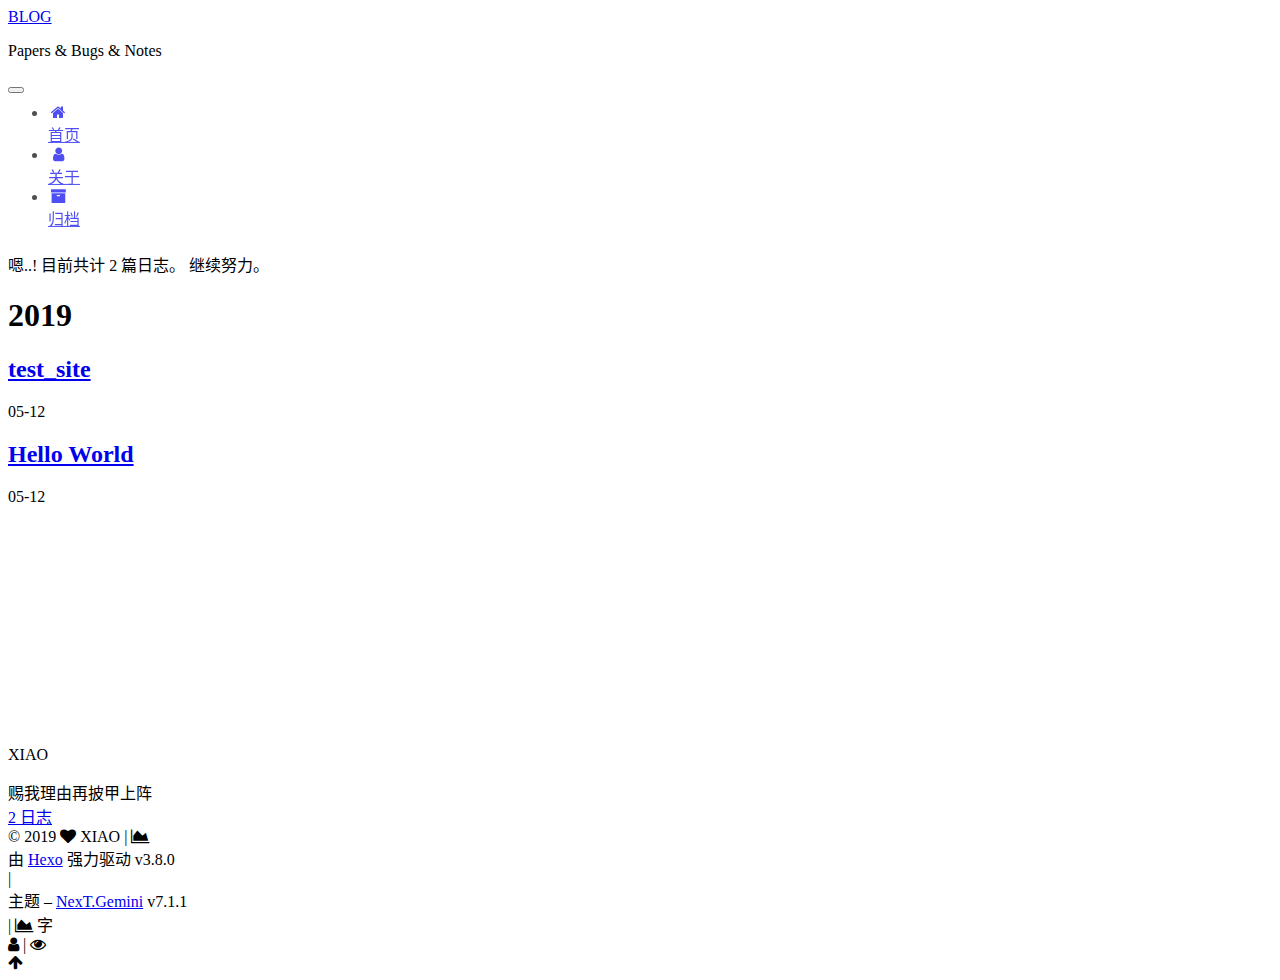
==== archives/index.html @ 064aee75 "Site updated: 2019-05-13 09:44:05" ====
<!DOCTYPE html>












  


<html class="theme-next gemini use-motion" lang="zh-CN">
<head><meta name="generator" content="Hexo 3.8.0">
  <meta charset="UTF-8">
<meta http-equiv="X-UA-Compatible" content="IE=edge">
<meta name="viewport" content="width=device-width, initial-scale=1, maximum-scale=2">
<meta name="theme-color" content="#222">
























<link rel="stylesheet" href="/lib/font-awesome/css/font-awesome.min.css?v=4.6.2">

<link rel="stylesheet" href="/css/main.css?v=7.1.1">


  <link rel="apple-touch-icon" sizes="180x180" href="/images/apple-touch-icon-next.png?v=7.1.1">


  <link rel="icon" type="image/png" sizes="32x32" href="/images/favicon-32x32-next.png?v=7.1.1">


  <link rel="icon" type="image/png" sizes="16x16" href="/images/favicon-16x16-next.png?v=7.1.1">


  <link rel="mask-icon" href="/images/logo.svg?v=7.1.1" color="#222">







<script id="hexo.configurations">
  var NexT = window.NexT || {};
  var CONFIG = {
    root: '/',
    scheme: 'Gemini',
    version: '7.1.1',
    sidebar: {"position":"left","display":"post","offset":12,"onmobile":false,"dimmer":false},
    back2top: true,
    back2top_sidebar: false,
    fancybox: false,
    fastclick: false,
    lazyload: false,
    tabs: true,
    motion: {"enable":true,"async":false,"transition":{"post_block":"fadeIn","post_header":"slideDownIn","post_body":"slideDownIn","coll_header":"slideLeftIn","sidebar":"slideUpIn"}},
    algolia: {
      applicationID: '',
      apiKey: '',
      indexName: '',
      hits: {"per_page":10},
      labels: {"input_placeholder":"Search for Posts","hits_empty":"We didn't find any results for the search: ${query}","hits_stats":"${hits} results found in ${time} ms"}
    }
  };
</script>


  




  <meta name="description" content="赐我理由再披甲上阵">
<meta property="og:type" content="website">
<meta property="og:title" content="BLOG">
<meta property="og:url" content="http://yoursite.com/archives/index.html">
<meta property="og:site_name" content="BLOG">
<meta property="og:description" content="赐我理由再披甲上阵">
<meta property="og:locale" content="zh-CN">
<meta name="twitter:card" content="summary">
<meta name="twitter:title" content="BLOG">
<meta name="twitter:description" content="赐我理由再披甲上阵">





  
  
  <link rel="canonical" href="http://yoursite.com/archives/">



<script id="page.configurations">
  CONFIG.page = {
    sidebar: "",
  };
</script>

  <title>归档 | BLOG</title>
  












  <noscript>
  <style>
  .use-motion .motion-element,
  .use-motion .brand,
  .use-motion .menu-item,
  .sidebar-inner,
  .use-motion .post-block,
  .use-motion .pagination,
  .use-motion .comments,
  .use-motion .post-header,
  .use-motion .post-body,
  .use-motion .collection-title { opacity: initial; }

  .use-motion .logo,
  .use-motion .site-title,
  .use-motion .site-subtitle {
    opacity: initial;
    top: initial;
  }

  .use-motion .logo-line-before i { left: initial; }
  .use-motion .logo-line-after i { right: initial; }
  </style>
</noscript>

</head>

<body itemscope itemtype="http://schema.org/WebPage" lang="zh-CN">

  
  
    
  

  <div class="container sidebar-position-left page-archive">
    <div class="headband"></div>

    <header id="header" class="header" itemscope itemtype="http://schema.org/WPHeader">
      <div class="header-inner"><div class="site-brand-wrapper">
  <div class="site-meta">
    

    <div class="custom-logo-site-title">
      <a href="/" class="brand" rel="start">
        <span class="logo-line-before"><i></i></span>
        <span class="site-title">BLOG</span>
        <span class="logo-line-after"><i></i></span>
      </a>
    </div>
    
      
        <p class="site-subtitle">Papers & Bugs & Notes</p>
      
    
    
  </div>

  <div class="site-nav-toggle">
    <button aria-label="切换导航栏">
      <span class="btn-bar"></span>
      <span class="btn-bar"></span>
      <span class="btn-bar"></span>
    </button>
  </div>
</div>



<nav class="site-nav">
  
    <ul id="menu" class="menu">
      
        
        
        
          
          <li class="menu-item menu-item-home">

    
    
    
      
    

    

    <a href="/" rel="section"><i class="menu-item-icon fa fa-fw fa-home"></i> <br>首页</a>

  </li>
        
        
        
          
          <li class="menu-item menu-item-about">

    
    
    
      
    

    

    <a href="/about/" rel="section"><i class="menu-item-icon fa fa-fw fa-user"></i> <br>关于</a>

  </li>
        
        
        
          
          <li class="menu-item menu-item-archives menu-item-active">

    
    
    
      
    

    

    <a href="/archives/" rel="section"><i class="menu-item-icon fa fa-fw fa-archive"></i> <br>归档</a>

  </li>

      
      
    </ul>
  

  

  
</nav>



  



</div>
    </header>

    


    <main id="main" class="main">
      <div class="main-inner">
        <div class="content-wrap">
          
            

    
    
      
      
    
      
      
    
      
      
    
    

  


          
          <div id="content" class="content">
            

  
  
  
  <div class="post-block archive">
    <div id="posts" class="posts-collapse">
      <span class="archive-move-on"></span>

      
      <span class="archive-page-counter">
        
        
        
          
        
        嗯..! 目前共计 2 篇日志。 继续努力。
      </span>
      

      

        
        
        

        
          
          <div class="collection-title">
            <h1 class="archive-year" id="archive-year-2019">2019</h1>
          </div>
        
        

        

  <article class="post post-type-normal" itemscope itemtype="http://schema.org/Article">
    <header class="post-header">

      <h2 class="post-title">
        
          <a class="post-title-link" href="/2019/05/12/test-site/" itemprop="url">
            
              <span itemprop="name">test_site</span>
            
          </a>
        
      </h2>

      <div class="post-meta">
        <time class="post-time" itemprop="dateCreated" datetime="2019-05-12T13:06:22+08:00" content="2019-05-12">
          05-12
        </time>
      </div>

    </header>
  </article>



      

        
        
        

        
        

        

  <article class="post post-type-normal" itemscope itemtype="http://schema.org/Article">
    <header class="post-header">

      <h2 class="post-title">
        
          <a class="post-title-link" href="/2019/05/12/hello-world/" itemprop="url">
            
              <span itemprop="name">Hello World</span>
            
          </a>
        
      </h2>

      <div class="post-meta">
        <time class="post-time" itemprop="dateCreated" datetime="2019-05-12T13:05:18+08:00" content="2019-05-12">
          05-12
        </time>
      </div>

    </header>
  </article>



      

    </div>
  </div>
  
  
  

  



          </div>
          

        </div>
        
          
  
  <div class="sidebar-toggle">
    <div class="sidebar-toggle-line-wrap">
      <span class="sidebar-toggle-line sidebar-toggle-line-first"></span>
      <span class="sidebar-toggle-line sidebar-toggle-line-middle"></span>
      <span class="sidebar-toggle-line sidebar-toggle-line-last"></span>
    </div>
  </div>

  <aside id="sidebar" class="sidebar">
    <div class="sidebar-inner">

      

      

      <div class="site-overview-wrap sidebar-panel sidebar-panel-active">
        <div class="site-overview">
          <div class="site-author motion-element" itemprop="author" itemscope itemtype="http://schema.org/Person">
            
              <p class="site-author-name" itemprop="name">XIAO</p>
              <div class="site-description motion-element" itemprop="description">赐我理由再披甲上阵</div>
          </div>

          
            <nav class="site-state motion-element">
              
                <div class="site-state-item site-state-posts">
                
                  <a href="/archives/">
                
                    <span class="site-state-item-count">2</span>
                    <span class="site-state-item-name">日志</span>
                  </a>
                </div>
              

              

              
            </nav>
          

          

          

          

          

          
          

          
            
          
          

        </div>
      </div>

      

      

    </div>
  </aside>
  


        
      </div>
    </main>

    <footer id="footer" class="footer">
      <div class="footer-inner">
        <div class="copyright">&copy; <span itemprop="copyrightYear">2019</span>
  <span class="with-love" id="animate">
    <i class="fa fa-heart"></i>
  </span>
  <span class="author" itemprop="copyrightHolder">XIAO</span>

  
    <span class="post-meta-divider">|</span>
    <span class="post-meta-item-icon">
      <i class="fa fa-area-chart"></i>
    </span>
    
    <span title="站点总字数"></span>
  

  
</div>


  <div class="powered-by">由 <a href="https://hexo.io" class="theme-link" rel="noopener" target="_blank">Hexo</a> 强力驱动 v3.8.0</div>



  <span class="post-meta-divider">|</span>



  <div class="theme-info">主题 – <a href="https://theme-next.org" class="theme-link" rel="noopener" target="_blank">NexT.Gemini</a> v7.1.1</div>




<script async src="https://busuanzi.ibruce.info/busuanzi/2.3/busuanzi.pure.mini.js"></script>
  
    <span class="post-meta-divider">|</span>
    <span class="post-meta-item-icon">
      <i class="fa fa-area-chart"></i>
    </span>
    
	<span title="post.totalcount">
     字 </span>
    <!--<span title="站点总字数"></span>-->
  


        
<div class="busuanzi-count">
  <script async src="https://busuanzi.ibruce.info/busuanzi/2.3/busuanzi.pure.mini.js"></script>

  
    <span class="post-meta-item-icon">
      <i class="fa fa-user"></i>
    </span>
    <span class="site-uv" title="总访客量">
      <span class="busuanzi-value" id="busuanzi_value_site_uv"></span>
    </span>
  

  
    <span class="post-meta-divider">|</span>
  

  
    <span class="post-meta-item-icon">
      <i class="fa fa-eye"></i>
    </span>
    <span class="site-pv" title="总访问量">
      <span class="busuanzi-value" id="busuanzi_value_site_pv"></span>
    </span>
  
</div>









        
      </div>
    </footer>

    
      <div class="back-to-top">
        <i class="fa fa-arrow-up"></i>
        
      </div>
    

    

    

    
  </div>

  

<script>
  if (Object.prototype.toString.call(window.Promise) !== '[object Function]') {
    window.Promise = null;
  }
</script>


























  
  <script src="/lib/jquery/index.js?v=2.1.3"></script>

  
  <script src="/lib/velocity/velocity.min.js?v=1.2.1"></script>

  
  <script src="/lib/velocity/velocity.ui.min.js?v=1.2.1"></script>


  


  <script src="/js/utils.js?v=7.1.1"></script>

  <script src="/js/motion.js?v=7.1.1"></script>



  
  


  <script src="/js/affix.js?v=7.1.1"></script>

  <script src="/js/schemes/pisces.js?v=7.1.1"></script>




  

  


  <script src="/js/next-boot.js?v=7.1.1"></script>


  

  

  

  



  




  

  

  

  

  

  

  

  

  

  

  

  

  

  

</body>
</html>
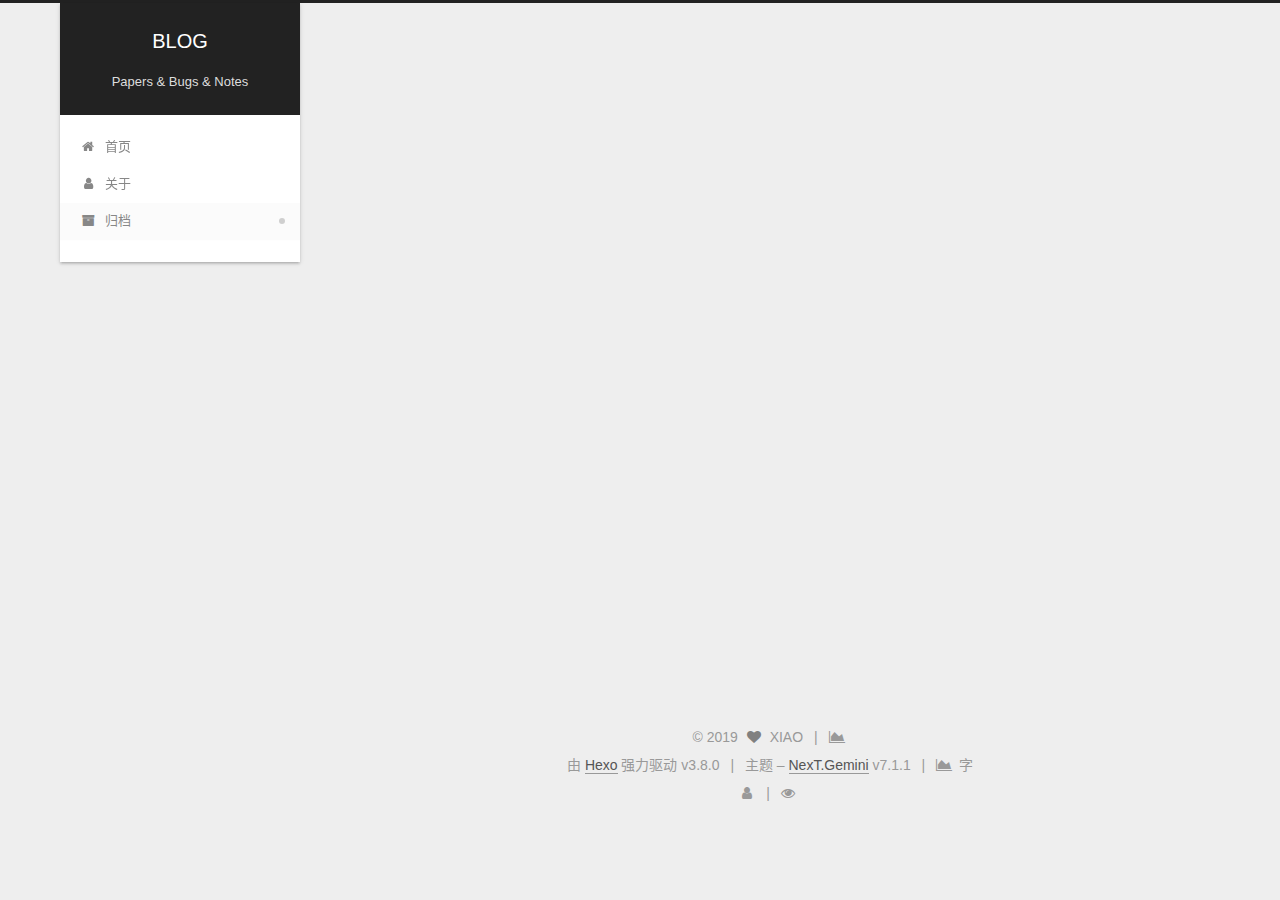
==== commit e18be953: "Site updated: 2019-05-13 09:45:26" ====
--- a/archives/index.html
+++ b/archives/index.html
@@ -350,7 +350,7 @@
         
           <a class="post-title-link" href="/2019/05/12/test-site/" itemprop="url">
             
-              <span itemprop="name">test_site</span>
+              <span itemprop="name">test\_site</span>
             
           </a>
         
--- a/css/main.css
+++ b/css/main.css
@@ -0,0 +1,2959 @@
+/* normalize.css v8.0.1 | MIT License | github.com/necolas/normalize.css */
+html {
+  line-height: 1.15; /* 1 */
+  -webkit-text-size-adjust: 100%; /* 2 */
+}
+body {
+  margin: 0;
+}
+main {
+  display: block;
+}
+h1 {
+  font-size: 2em;
+  margin: 0.67em 0;
+}
+hr {
+  box-sizing: content-box; /* 1 */
+  height: 0; /* 1 */
+  overflow: visible; /* 2 */
+}
+pre {
+  font-family: monospace, monospace; /* 1 */
+  font-size: 1em; /* 2 */
+}
+a {
+  background-color: transparent;
+}
+abbr[title] {
+  border-bottom: none; /* 1 */
+  text-decoration: underline; /* 2 */
+  text-decoration: underline dotted; /* 2 */
+}
+b,
+strong {
+  font-weight: bolder;
+}
+code,
+kbd,
+samp {
+  font-family: monospace, monospace; /* 1 */
+  font-size: 1em; /* 2 */
+}
+small {
+  font-size: 80%;
+}
+sub,
+sup {
+  font-size: 75%;
+  line-height: 0;
+  position: relative;
+  vertical-align: baseline;
+}
+sub {
+  bottom: -0.25em;
+}
+sup {
+  top: -0.5em;
+}
+img {
+  border-style: none;
+}
+button,
+input,
+optgroup,
+select,
+textarea {
+  font-family: inherit; /* 1 */
+  font-size: 100%; /* 1 */
+  line-height: 1.15; /* 1 */
+  margin: 0; /* 2 */
+}
+button,
+input {
+/* 1 */
+  overflow: visible;
+}
+button,
+select {
+/* 1 */
+  text-transform: none;
+}
+button,
+[type="button"],
+[type="reset"],
+[type="submit"] {
+  -webkit-appearance: button;
+}
+button::-moz-focus-inner,
+[type="button"]::-moz-focus-inner,
+[type="reset"]::-moz-focus-inner,
+[type="submit"]::-moz-focus-inner {
+  border-style: none;
+  padding: 0;
+}
+button:-moz-focusring,
+[type="button"]:-moz-focusring,
+[type="reset"]:-moz-focusring,
+[type="submit"]:-moz-focusring {
+  outline: 1px dotted ButtonText;
+}
+fieldset {
+  padding: 0.35em 0.75em 0.625em;
+}
+legend {
+  box-sizing: border-box; /* 1 */
+  color: inherit; /* 2 */
+  display: table; /* 1 */
+  max-width: 100%; /* 1 */
+  padding: 0; /* 3 */
+  white-space: normal; /* 1 */
+}
+progress {
+  vertical-align: baseline;
+}
+textarea {
+  overflow: auto;
+}
+[type="checkbox"],
+[type="radio"] {
+  box-sizing: border-box; /* 1 */
+  padding: 0; /* 2 */
+}
+[type="number"]::-webkit-inner-spin-button,
+[type="number"]::-webkit-outer-spin-button {
+  height: auto;
+}
+[type="search"] {
+  -webkit-appearance: textfield; /* 1 */
+  outline-offset: -2px; /* 2 */
+}
+[type="search"]::-webkit-search-decoration {
+  -webkit-appearance: none;
+}
+::-webkit-file-upload-button {
+  -webkit-appearance: button; /* 1 */
+  font: inherit; /* 2 */
+}
+details {
+  display: block;
+}
+summary {
+  display: list-item;
+}
+template {
+  display: none;
+}
+[hidden] {
+  display: none;
+}
+::selection {
+  background: #262a30;
+  color: #fff;
+}
+body {
+  position: relative;
+  font-family: 'Lato', "PingFang SC", "Microsoft YaHei", sans-serif;
+  font-size: 14px;
+  line-height: 2;
+  color: #555;
+  background: #eee;
+}
+@media (max-width: 991px) {
+  body {
+    padding-right: 0 !important;
+  }
+}
+@media (min-width: 1200px) {
+  body {
+    font-size: 16px;
+  }
+}
+h1,
+h2,
+h3,
+h4,
+h5,
+h6 {
+  margin: 20px 0 15px;
+  padding: 0;
+  font-weight: bold;
+  line-height: 1.5;
+  font-family: 'Lato', "PingFang SC", "Microsoft YaHei", sans-serif;
+}
+h1 {
+  font-size: 22px;
+}
+h1 code {
+  font-size: 1em;
+}
+@media (max-width: 767px) {
+  h1 {
+    font-size: 18px;
+  }
+  h1 code {
+    font-size: 1em;
+  }
+}
+h2 {
+  font-size: 20px;
+}
+h2 code {
+  font-size: 1em;
+}
+@media (max-width: 767px) {
+  h2 {
+    font-size: 16px;
+  }
+  h2 code {
+    font-size: 1em;
+  }
+}
+h3 {
+  font-size: 18px;
+}
+h3 code {
+  font-size: 1em;
+}
+@media (max-width: 767px) {
+  h3 {
+    font-size: 14px;
+  }
+  h3 code {
+    font-size: 1em;
+  }
+}
+h4 {
+  font-size: 16px;
+}
+h4 code {
+  font-size: 1em;
+}
+@media (max-width: 767px) {
+  h4 {
+    font-size: 12px;
+  }
+  h4 code {
+    font-size: 1em;
+  }
+}
+h5 {
+  font-size: 14px;
+}
+h5 code {
+  font-size: 1em;
+}
+@media (max-width: 767px) {
+  h5 {
+    font-size: 10px;
+  }
+  h5 code {
+    font-size: 1em;
+  }
+}
+h6 {
+  font-size: 12px;
+}
+h6 code {
+  font-size: 1em;
+}
+@media (max-width: 767px) {
+  h6 {
+    font-size: 8px;
+  }
+  h6 code {
+    font-size: 1em;
+  }
+}
+p {
+  margin: 0 0 20px 0;
+}
+a,
+span.exturl {
+  overflow-wrap: break-word;
+  word-wrap: break-word;
+  background-color: transparent;
+  color: #555;
+  text-decoration: none;
+  outline: none;
+  border-bottom: 1px solid #999;
+  cursor: pointer;
+}
+a:hover,
+span.exturl:hover {
+  color: #222;
+  border-bottom-color: #222;
+}
+video {
+  max-width: 100%;
+  display: block;
+  margin-left: auto;
+  margin-right: auto;
+}
+img {
+  display: block;
+  margin: auto;
+  max-width: 100%;
+  height: auto;
+}
+hr {
+  margin: 40px 0;
+  height: 3px;
+  border: none;
+  background-color: #ddd;
+  background-image: repeating-linear-gradient(-45deg, #fff, #fff 4px, transparent 4px, transparent 8px);
+}
+blockquote {
+  margin: 0;
+  padding: 0 15px;
+  color: #666;
+  border-left: 4px solid #ddd;
+}
+blockquote cite::before {
+  content: "-";
+  padding: 0 5px;
+}
+dt {
+  font-weight: 700;
+}
+dd {
+  margin: 0;
+  padding: 0;
+}
+kbd {
+  border: 1px solid #ccc;
+  border-radius: 0.2em;
+  box-shadow: 0.1em 0.1em 0.2em rgba(0,0,0,0.1);
+  background-color: #f9f9f9;
+  font-family: inherit;
+  background-image: linear-gradient(top, #eee, #fff, #eee);
+  padding: 0.1em 0.3em;
+  white-space: nowrap;
+}
+.text-left {
+  text-align: left;
+}
+.text-center {
+  text-align: center;
+}
+.text-right {
+  text-align: right;
+}
+.text-justify {
+  text-align: justify;
+}
+.text-nowrap {
+  white-space: nowrap;
+}
+.text-lowercase {
+  text-transform: lowercase;
+}
+.text-uppercase {
+  text-transform: uppercase;
+}
+.text-capitalize {
+  text-transform: capitalize;
+}
+.center-block {
+  display: block;
+  margin-left: auto;
+  margin-right: auto;
+}
+.clearfix:before,
+.clearfix:after {
+  content: " ";
+  display: table;
+}
+.clearfix:after {
+  clear: both;
+}
+.pullquote {
+  width: 45%;
+}
+.pullquote.left {
+  float: left;
+  margin-left: 5px;
+  margin-right: 10px;
+}
+.pullquote.right {
+  float: right;
+  margin-left: 10px;
+  margin-right: 5px;
+}
+.affix {
+  position: fixed;
+}
+.translation {
+  margin-top: -20px;
+  font-size: 14px;
+  color: #999;
+}
+.scrollbar-measure {
+  width: 100px;
+  height: 100px;
+  overflow: scroll;
+  position: absolute;
+  top: -9999px;
+}
+.use-motion .motion-element {
+  opacity: 0;
+}
+.table-container {
+  margin: 20px 0;
+  overflow: auto;
+  -webkit-overflow-scrolling: touch;
+}
+.highlight .table-container {
+  margin: 0px;
+}
+table {
+  width: 100%;
+  border-collapse: collapse;
+  border-spacing: 0;
+  font-size: 14px;
+}
+table > tbody > tr:nth-of-type(odd) {
+  background-color: #f9f9f9;
+}
+table > tbody > tr:hover {
+  background-color: #f5f5f5;
+}
+caption,
+th,
+td {
+  padding: 8px;
+  text-align: left;
+  vertical-align: middle;
+  font-weight: normal;
+}
+th,
+td {
+  border: 1px solid #ddd;
+  border-bottom: 3px solid #ddd;
+}
+th {
+  padding-bottom: 10px;
+  font-weight: 700;
+}
+td {
+  border-bottom-width: 1px;
+}
+html,
+body {
+  height: 100%;
+}
+.container {
+  position: relative;
+}
+.header-inner {
+  margin: 0 auto;
+  padding: 100px 0 70px;
+  width: calc(100% - 20px);
+}
+@media (min-width: 1200px) {
+  .container .header-inner {
+    width: 1160px;
+  }
+}
+@media (min-width: 1600px) {
+  .container .header-inner {
+    width: 73%;
+  }
+}
+.main-inner {
+  margin: 0 auto;
+  width: calc(100% - 20px);
+}
+@media (min-width: 1200px) {
+  .container .main-inner {
+    width: 1160px;
+  }
+}
+@media (min-width: 1600px) {
+  .container .main-inner {
+    width: 73%;
+  }
+}
+.footer {
+  padding: 20px 0;
+}
+.footer-inner {
+  box-sizing: border-box;
+  margin: 0px auto;
+  width: calc(100% - 20px);
+}
+@media (min-width: 1200px) {
+  .container .footer-inner {
+    width: 1160px;
+  }
+}
+@media (min-width: 1600px) {
+  .container .footer-inner {
+    width: 73%;
+  }
+}
+pre,
+.highlight {
+  overflow: auto;
+  margin: 20px 0;
+  padding: 0;
+  font-size: 14px;
+  color: #4d4d4c;
+  background: #f7f7f7;
+  line-height: 1.6;
+}
+pre,
+code {
+  font-family: consolas, Menlo, "PingFang SC", "Microsoft YaHei", monospace;
+}
+code {
+  overflow-wrap: break-word;
+  word-wrap: break-word;
+  padding: 2px 4px;
+  color: #555;
+  background: #eee;
+  border-radius: 3px;
+  font-size: 14px;
+}
+pre {
+  padding: 10px;
+}
+pre code {
+  padding: 0;
+  color: #4d4d4c;
+  background: none;
+  text-shadow: none;
+}
+.highlight {
+  border-radius: 1px;
+}
+.highlight pre {
+  border: none;
+  margin: 0;
+  padding: 10px 0;
+}
+.highlight table {
+  margin: 0;
+  width: auto;
+  border: none;
+}
+.highlight td {
+  border: none;
+  padding: 0;
+}
+.highlight figcaption {
+  font-size: 1em;
+  color: #4d4d4c;
+  line-height: 1em;
+  margin-bottom: 1em;
+  margin: 0em;
+  padding: 0.5em;
+  background: #eee;
+  border-bottom: 1px solid #e9e9e9;
+}
+.highlight figcaption:before,
+.highlight figcaption:after {
+  content: " ";
+  display: table;
+}
+.highlight figcaption:after {
+  clear: both;
+}
+.highlight figcaption a {
+  float: right;
+  color: #4d4d4c;
+}
+.highlight figcaption a:hover {
+  border-bottom-color: #4d4d4c;
+}
+.highlight .gutter pre {
+  padding-left: 10px;
+  padding-right: 10px;
+  color: #869194;
+  text-align: right;
+  background-color: #eff2f3;
+}
+.highlight .code pre {
+  width: 100%;
+  padding-left: 10px;
+  padding-right: 10px;
+  background-color: #f7f7f7;
+}
+.highlight .line {
+  height: 20px;
+}
+.gutter {
+  -webkit-user-select: none;
+  -moz-user-select: none;
+  -ms-user-select: none;
+  user-select: none;
+}
+.gist table {
+  width: auto;
+}
+.gist table td {
+  border: none;
+}
+pre .deletion {
+  background: #fdd;
+}
+pre .addition {
+  background: #dfd;
+}
+pre .meta {
+  color: #8959a8;
+}
+pre .comment {
+  color: #8e908c;
+}
+pre .variable,
+pre .attribute,
+pre .tag,
+pre .name,
+pre .regexp,
+pre .ruby .constant,
+pre .xml .tag .title,
+pre .xml .pi,
+pre .xml .doctype,
+pre .html .doctype,
+pre .css .id,
+pre .css .class,
+pre .css .pseudo {
+  color: #c82829;
+}
+pre .number,
+pre .preprocessor,
+pre .built_in,
+pre .builtin-name,
+pre .literal,
+pre .params,
+pre .constant,
+pre .command {
+  color: #f5871f;
+}
+pre .ruby .class .title,
+pre .css .rules .attribute,
+pre .string,
+pre .symbol,
+pre .value,
+pre .inheritance,
+pre .header,
+pre .ruby .symbol,
+pre .xml .cdata,
+pre .special,
+pre .formula {
+  color: #718c00;
+}
+pre .title,
+pre .css .hexcolor {
+  color: #3e999f;
+}
+pre .function,
+pre .python .decorator,
+pre .python .title,
+pre .ruby .function .title,
+pre .ruby .title .keyword,
+pre .perl .sub,
+pre .javascript .title,
+pre .coffeescript .title {
+  color: #4271ae;
+}
+pre .keyword,
+pre .javascript .function {
+  color: #8959a8;
+}
+.posts-expand .post-body img.full-image {
+  border: none;
+}
+.blockquote-center,
+.page-home .post-type-quote blockquote,
+.page-post-detail .post-type-quote blockquote {
+  position: relative;
+  margin: 40px 0;
+  padding: 0;
+  border-left: none;
+  text-align: center;
+}
+.blockquote-center::before,
+.page-home .post-type-quote blockquote::before,
+.page-post-detail .post-type-quote blockquote::before,
+.blockquote-center::after,
+.page-home .post-type-quote blockquote::after,
+.page-post-detail .post-type-quote blockquote::after {
+  position: absolute;
+  content: ' ';
+  display: block;
+  width: 100%;
+  height: 24px;
+  opacity: 0.2;
+  background-repeat: no-repeat;
+  background-position: 0 -6px;
+  background-size: 22px 22px;
+}
+.blockquote-center::before,
+.page-home .post-type-quote blockquote::before,
+.page-post-detail .post-type-quote blockquote::before {
+  top: -20px;
+  background-image: url("../images/quote-l.svg");
+  border-top: 1px solid #ccc;
+}
+.blockquote-center::after,
+.page-home .post-type-quote blockquote::after,
+.page-post-detail .post-type-quote blockquote::after {
+  bottom: -20px;
+  background-image: url("../images/quote-r.svg");
+  border-bottom: 1px solid #ccc;
+  background-position: 100% 8px;
+}
+.blockquote-center p,
+.page-home .post-type-quote blockquote p,
+.page-post-detail .post-type-quote blockquote p,
+.blockquote-center div,
+.page-home .post-type-quote blockquote div,
+.page-post-detail .post-type-quote blockquote div {
+  text-align: center;
+}
+.post .post-body .group-picture img {
+  box-sizing: border-box;
+  padding: 0 3px;
+  border: none;
+}
+.post .group-picture-row {
+  overflow: hidden;
+  margin-top: 6px;
+}
+.post .group-picture-row:first-child {
+  margin-top: 0;
+}
+.post .group-picture-column {
+  float: left;
+}
+.page-post-detail .post-body .group-picture-column {
+  float: none;
+  margin-top: 10px;
+  width: auto !important;
+}
+.page-post-detail .post-body .group-picture-column img {
+  margin: 0 auto;
+}
+.page-archive .group-picture-container {
+  overflow: hidden;
+}
+.page-archive .group-picture-row {
+  float: left;
+}
+.page-archive .group-picture-row:first-child {
+  margin-top: 6px;
+}
+.page-archive .group-picture-column {
+  max-width: 150px;
+  max-height: 150px;
+}
+.post-body .label {
+  display: inline;
+  padding: 0 2px;
+}
+.post-body .label.default {
+  background-color: #f0f0f0;
+}
+.post-body .label.primary {
+  background-color: #efe6f7;
+}
+.post-body .label.info {
+  background-color: #e5f2f8;
+}
+.post-body .label.success {
+  background-color: #e7f4e9;
+}
+.post-body .label.warning {
+  background-color: #fcf6e1;
+}
+.post-body .label.danger {
+  background-color: #fae8eb;
+}
+.post-body .note {
+  position: relative;
+  padding: 15px;
+  margin-bottom: 20px;
+  border: 1px solid #eee;
+  border-left-width: 5px;
+  border-radius: 3px;
+}
+.post-body .note h2,
+.post-body .note h3,
+.post-body .note h4,
+.post-body .note h5,
+.post-body .note h6 {
+  margin-top: 0;
+  margin-bottom: 0;
+  border-bottom: initial;
+  padding-top: 0 !important;
+}
+.post-body .note p:first-child,
+.post-body .note ul:first-child,
+.post-body .note ol:first-child,
+.post-body .note table:first-child,
+.post-body .note pre:first-child,
+.post-body .note blockquote:first-child {
+  margin-top: 0;
+}
+.post-body .note p:last-child,
+.post-body .note ul:last-child,
+.post-body .note ol:last-child,
+.post-body .note table:last-child,
+.post-body .note pre:last-child,
+.post-body .note blockquote:last-child {
+  margin-bottom: 0;
+}
+.post-body .note.default {
+  border-left-color: #777;
+}
+.post-body .note.default h2,
+.post-body .note.default h3,
+.post-body .note.default h4,
+.post-body .note.default h5,
+.post-body .note.default h6 {
+  color: #777;
+}
+.post-body .note.primary {
+  border-left-color: #6f42c1;
+}
+.post-body .note.primary h2,
+.post-body .note.primary h3,
+.post-body .note.primary h4,
+.post-body .note.primary h5,
+.post-body .note.primary h6 {
+  color: #6f42c1;
+}
+.post-body .note.info {
+  border-left-color: #428bca;
+}
+.post-body .note.info h2,
+.post-body .note.info h3,
+.post-body .note.info h4,
+.post-body .note.info h5,
+.post-body .note.info h6 {
+  color: #428bca;
+}
+.post-body .note.success {
+  border-left-color: #5cb85c;
+}
+.post-body .note.success h2,
+.post-body .note.success h3,
+.post-body .note.success h4,
+.post-body .note.success h5,
+.post-body .note.success h6 {
+  color: #5cb85c;
+}
+.post-body .note.warning {
+  border-left-color: #f0ad4e;
+}
+.post-body .note.warning h2,
+.post-body .note.warning h3,
+.post-body .note.warning h4,
+.post-body .note.warning h5,
+.post-body .note.warning h6 {
+  color: #f0ad4e;
+}
+.post-body .note.danger {
+  border-left-color: #d9534f;
+}
+.post-body .note.danger h2,
+.post-body .note.danger h3,
+.post-body .note.danger h4,
+.post-body .note.danger h5,
+.post-body .note.danger h6 {
+  color: #d9534f;
+}
+.post-body .tabs {
+  position: relative;
+  display: block;
+  margin-bottom: 20px;
+  padding-top: 10px;
+}
+.post-body .tabs ul.nav-tabs {
+  margin: 0;
+  padding: 0;
+  display: flex;
+  margin-bottom: -1px;
+}
+@media (max-width: 413px) {
+  .post-body .tabs ul.nav-tabs {
+    display: block;
+    margin-bottom: 5px;
+  }
+}
+.post-body .tabs ul.nav-tabs li.tab {
+  list-style-type: none !important;
+  margin: 0 0.25em 0 0;
+  border-top: 3px solid transparent;
+  border-left: 1px solid transparent;
+  border-right: 1px solid transparent;
+}
+@media (max-width: 413px) {
+  .post-body .tabs ul.nav-tabs li.tab {
+    margin: initial;
+    border-top: 1px solid transparent;
+    border-left: 3px solid transparent;
+    border-right: 1px solid transparent;
+    border-bottom: 1px solid transparent;
+  }
+}
+.post-body .tabs ul.nav-tabs li.tab a {
+  outline: 0;
+  border-bottom: initial;
+  display: block;
+  line-height: 1.8em;
+  padding: 0.25em 0.75em;
+  transition-duration: 0.2s;
+  transition-timing-function: ease-out;
+  transition-delay: 0s;
+}
+.post-body .tabs ul.nav-tabs li.tab a i {
+  width: 1.285714285714286em;
+}
+.post-body .tabs ul.nav-tabs li.tab.active {
+  border-top: 3px solid #fc6423;
+  border-left: 1px solid #ddd;
+  border-right: 1px solid #ddd;
+  background-color: #fff;
+}
+@media (max-width: 413px) {
+  .post-body .tabs ul.nav-tabs li.tab.active {
+    border-top: 1px solid #ddd;
+    border-left: 3px solid #fc6423;
+    border-right: 1px solid #ddd;
+    border-bottom: 1px solid #ddd;
+  }
+}
+.post-body .tabs ul.nav-tabs li.tab.active a {
+  cursor: default;
+  color: #555;
+}
+.post-body .tabs .tab-content {
+  background-color: #fff;
+}
+.post-body .tabs .tab-content .tab-pane {
+  border: 1px solid #ddd;
+  padding: 20px 20px 0 20px;
+}
+.post-body .tabs .tab-content .tab-pane:not(.active) {
+  display: none;
+}
+.post-body .tabs .tab-content .tab-pane.active {
+  display: block;
+}
+.btn {
+  display: inline-block;
+  padding: 0 20px;
+  font-size: 14px;
+  color: #555;
+  background: #fff;
+  border: 2px solid #555;
+  text-decoration: none;
+  border-radius: 2px;
+  transition-property: background-color;
+  transition-duration: 0.2s;
+  transition-timing-function: ease-in-out;
+  transition-delay: 0s;
+  line-height: 2;
+}
+.btn:hover {
+  border-color: #222;
+  color: #fff;
+  background: #222;
+}
+.btn +.btn {
+  margin: 0 0 8px 8px;
+}
+.btn .fa-fw {
+  width: 1.285714285714286em;
+  text-align: left;
+}
+.btn-bar {
+  display: block;
+  width: 22px;
+  height: 2px;
+  background: #555;
+  border-radius: 1px;
+}
+.btn-bar+.btn-bar {
+  margin-top: 4px;
+}
+.pagination {
+  margin: 120px 0 40px;
+  text-align: center;
+  border-top: 1px solid #eee;
+}
+.page-number-basic,
+.pagination .prev,
+.pagination .next,
+.pagination .page-number,
+.pagination .space {
+  display: inline-block;
+  position: relative;
+  top: -1px;
+  margin: 0 10px;
+  padding: 0 11px;
+}
+@media (max-width: 767px) {
+  .page-number-basic,
+  .pagination .prev,
+  .pagination .next,
+  .pagination .page-number,
+  .pagination .space {
+    margin: 0 5px;
+  }
+}
+.pagination .prev,
+.pagination .next,
+.pagination .page-number {
+  border-bottom: 0;
+  border-top: 1px solid #eee;
+  transition-property: border-color;
+  transition-duration: 0.2s;
+  transition-timing-function: ease-in-out;
+  transition-delay: 0s;
+}
+.pagination .prev:hover,
+.pagination .next:hover,
+.pagination .page-number:hover {
+  border-top-color: #222;
+}
+.pagination .space {
+  padding: 0;
+  margin: 0;
+}
+.pagination .prev {
+  margin-left: 0;
+}
+.pagination .next {
+  margin-right: 0;
+}
+.pagination .page-number.current {
+  color: #fff;
+  background: #ccc;
+  border-top-color: #ccc;
+}
+@media (max-width: 767px) {
+  .pagination {
+    border-top: none;
+  }
+  .pagination .prev,
+  .pagination .next,
+  .pagination .page-number {
+    margin-bottom: 10px;
+    border-top: 0;
+    border-bottom: 1px solid #eee;
+    padding: 0 10px;
+  }
+  .pagination .prev:hover,
+  .pagination .next:hover,
+  .pagination .page-number:hover {
+    border-bottom-color: #222;
+  }
+}
+.comments {
+  margin: 60px 20px 0;
+}
+.back-to-top {
+  box-sizing: border-box;
+  position: fixed;
+  bottom: -100px;
+  right: 30px;
+  z-index: 1050;
+  padding: 0 6px;
+  width: 24px;
+  background: #222;
+  font-size: 12px;
+  opacity: 0.6;
+  color: #fff;
+  cursor: pointer;
+  text-align: center;
+  transition-property: bottom;
+  transition-duration: 0.2s;
+  transition-timing-function: ease-in-out;
+  transition-delay: 0s;
+}
+.back-to-top.back-to-top-on {
+  bottom: 30px;
+}
+@media (max-width: 991px) {
+  .back-to-top {
+    opacity: 0.8;
+    right: 20px;
+  }
+}
+.header {
+  background: transparent;
+}
+.header-inner {
+  position: relative;
+}
+.headband {
+  height: 3px;
+  background: #222;
+}
+.site-meta {
+  margin: 0;
+  text-align: center;
+}
+@media (max-width: 767px) {
+  .site-meta {
+    text-align: center;
+  }
+}
+.brand {
+  position: relative;
+  display: inline-block;
+  padding: 0 40px;
+  color: #fff;
+  background: #222;
+  border-bottom: none;
+}
+.brand:hover {
+  color: #fff;
+}
+.logo {
+  display: inline-block;
+  margin-right: 5px;
+  line-height: 36px;
+  vertical-align: top;
+}
+.site-title {
+  display: inline-block;
+  vertical-align: top;
+  line-height: 36px;
+  font-size: 20px;
+  font-weight: normal;
+  font-family: 'Lato', "PingFang SC", "Microsoft YaHei", sans-serif;
+}
+.site-subtitle {
+  margin-top: 10px;
+  font-size: 13px;
+  color: #ddd;
+}
+.use-motion .brand {
+  opacity: 0;
+}
+.use-motion .logo,
+.use-motion .site-title,
+.use-motion .site-subtitle,
+.use-motion .custom-logo-image {
+  opacity: 0;
+  position: relative;
+  top: -10px;
+}
+.site-nav-toggle {
+  display: none;
+  position: absolute;
+  top: 10px;
+  left: 10px;
+}
+@media (max-width: 767px) {
+  .site-nav-toggle {
+    display: block;
+  }
+}
+.site-nav-toggle button {
+  margin-top: 2px;
+  padding: 9px 10px;
+  background: transparent;
+  border: none;
+}
+@media (max-width: 767px) {
+  .site-nav {
+    display: none;
+    margin: 0 -10px;
+    padding: 0 10px;
+    clear: both;
+    border-top: 1px solid #ddd;
+  }
+}
+@media (min-width: 768px) and (max-width: 991px) {
+  .site-nav {
+    display: block !important;
+  }
+}
+@media (min-width: 992px) {
+  .site-nav {
+    display: block !important;
+  }
+}
+.menu {
+  margin-top: 20px;
+  padding-left: 0;
+  text-align: center;
+}
+.menu .menu-item {
+  display: inline-block;
+  margin: 0 10px;
+  list-style: none;
+}
+@media (max-width: 767px) {
+  .menu .menu-item {
+    margin-top: 10px;
+  }
+}
+.menu .menu-item a,
+.menu .menu-item span.exturl {
+  display: block;
+  font-size: 13px;
+  line-height: inherit;
+  border-bottom: 1px solid transparent;
+  transition-property: border-color;
+  transition-duration: 0.2s;
+  transition-timing-function: ease-in-out;
+  transition-delay: 0s;
+}
+.menu .menu-item a:hover,
+.menu .menu-item span.exturl:hover {
+  border-bottom-color: #222;
+}
+.menu .menu-item .fa {
+  margin-right: 5px;
+}
+.use-motion .menu-item {
+  opacity: 0;
+}
+.post-body {
+  overflow-wrap: break-word;
+  word-wrap: break-word;
+  font-family: 'Lato', "PingFang SC", "Microsoft YaHei", sans-serif;
+}
+.post-body span.exturl .fa {
+  font-size: 14px;
+  margin-left: 4px;
+}
+.post-body .fancybox img {
+  display: block !important;
+  margin: 0 auto;
+  cursor: pointer;
+  cursor: zoom-in;
+}
+.post-body .image-caption,
+.post-body .figure .caption {
+  margin: -20px auto 15px;
+  text-align: center;
+  font-size: 14px;
+  color: #999;
+  font-weight: bold;
+  line-height: 1;
+}
+.post-sticky-flag {
+  display: inline-block;
+  font-size: 16px;
+  transform: rotate(30deg);
+}
+.use-motion .post-block,
+.use-motion .pagination,
+.use-motion .comments {
+  opacity: 0;
+}
+.use-motion .post-header {
+  opacity: 0;
+}
+.use-motion .post-body {
+  opacity: 0;
+}
+.use-motion .collection-title {
+  opacity: 0;
+}
+.posts-expand {
+  padding-top: 40px;
+}
+@media (max-width: 767px) {
+  .posts-expand {
+    margin: 0 20px;
+  }
+  .post-body pre .gutter pre {
+    padding-right: 10px;
+  }
+  .post-body .highlight {
+    margin-left: 0px;
+    margin-right: 0px;
+    padding: 0;
+  }
+  .post-body .highlight .gutter pre {
+    padding-right: 10px;
+  }
+}
+@media (min-width: 992px) {
+  .posts-expand .post-body {
+    text-align: justify;
+  }
+}
+@media (max-width: 991px) {
+  .posts-expand .post-body {
+    text-align: justify;
+  }
+}
+.posts-expand .post-body h2,
+.posts-expand .post-body h3,
+.posts-expand .post-body h4,
+.posts-expand .post-body h5,
+.posts-expand .post-body h6 {
+  padding-top: 10px;
+}
+.posts-expand .post-body h2 .header-anchor,
+.posts-expand .post-body h3 .header-anchor,
+.posts-expand .post-body h4 .header-anchor,
+.posts-expand .post-body h5 .header-anchor,
+.posts-expand .post-body h6 .header-anchor {
+  float: right;
+  margin-left: 10px;
+  color: #ccc;
+  border-bottom-style: none;
+  visibility: hidden;
+}
+.posts-expand .post-body h2 .header-anchor:hover,
+.posts-expand .post-body h3 .header-anchor:hover,
+.posts-expand .post-body h4 .header-anchor:hover,
+.posts-expand .post-body h5 .header-anchor:hover,
+.posts-expand .post-body h6 .header-anchor:hover {
+  color: inherit;
+}
+.posts-expand .post-body h2:hover .header-anchor,
+.posts-expand .post-body h3:hover .header-anchor,
+.posts-expand .post-body h4:hover .header-anchor,
+.posts-expand .post-body h5:hover .header-anchor,
+.posts-expand .post-body h6:hover .header-anchor {
+  visibility: visible;
+}
+.posts-expand .post-body img {
+  box-sizing: border-box;
+  margin: 0 auto 25px;
+  padding: 3px;
+  border: 1px solid #ddd;
+}
+@media (max-width: 767px) {
+  .posts-collapse {
+    margin: 0 20px;
+  }
+  .posts-collapse .post-title,
+  .posts-collapse .post-meta {
+    display: block;
+    width: auto;
+    text-align: left;
+  }
+}
+.posts-collapse {
+  position: relative;
+  z-index: 1010;
+  margin-left: 55px;
+}
+.posts-collapse::after {
+  content: " ";
+  position: absolute;
+  top: 20px;
+  left: 0;
+  margin-left: -2px;
+  width: 4px;
+  height: 100%;
+  background: #f5f5f5;
+  z-index: -1;
+}
+@media (max-width: 767px) {
+  .posts-collapse {
+    margin: 0 20px;
+  }
+}
+.posts-collapse .collection-title {
+  position: relative;
+  margin: 60px 0;
+}
+.posts-collapse .collection-title h1,
+.posts-collapse .collection-title h2 {
+  margin-left: 20px;
+}
+.posts-collapse .collection-title small {
+  color: #bbb;
+  margin-left: 5px;
+}
+.posts-collapse .collection-title::before {
+  content: " ";
+  position: absolute;
+  left: 0;
+  top: 50%;
+  margin-left: -4px;
+  margin-top: -4px;
+  width: 8px;
+  height: 8px;
+  background: #bbb;
+  border-radius: 50%;
+}
+.posts-collapse .post {
+  margin: 30px 0;
+}
+.posts-collapse .post-header {
+  position: relative;
+  transition-duration: 0.2s;
+  transition-timing-function: ease-in-out;
+  transition-delay: 0s;
+  transition-property: border;
+  border-bottom: 1px dashed #ccc;
+}
+.posts-collapse .post-header::before {
+  content: " ";
+  position: absolute;
+  left: 0;
+  top: 12px;
+  width: 6px;
+  height: 6px;
+  margin-left: -4px;
+  background: #bbb;
+  border-radius: 50%;
+  border: 1px solid #fff;
+  transition-duration: 0.2s;
+  transition-timing-function: ease-in-out;
+  transition-delay: 0s;
+  transition-property: background;
+}
+.posts-collapse .post-header:hover {
+  border-bottom-color: #666;
+}
+.posts-collapse .post-header:hover::before {
+  background: #222;
+}
+.posts-collapse .post-meta {
+  position: absolute;
+  font-size: 12px;
+  left: 20px;
+  top: 5px;
+}
+.posts-collapse .post-comments-count {
+  display: none;
+}
+.posts-collapse .post-title {
+  margin-left: 60px;
+  font-size: 16px;
+  font-weight: normal;
+  line-height: inherit;
+}
+.posts-collapse .post-title::after {
+  margin-left: 3px;
+  opacity: 0.6;
+}
+.posts-collapse .post-title a,
+.posts-collapse .post-title span.exturl {
+  color: #666;
+  border-bottom: none;
+}
+.page-home .post-type-quote .post-header,
+.page-post-detail .post-type-quote .post-header,
+.page-home .post-type-quote .post-tags,
+.page-post-detail .post-type-quote .post-tags {
+  display: none;
+}
+.posts-expand .post-title {
+  overflow-wrap: break-word;
+  word-wrap: break-word;
+  text-align: center;
+  font-weight: 400;
+}
+.posts-expand .post-title-link {
+  display: inline-block;
+  position: relative;
+  color: #555;
+  border-bottom: none;
+  line-height: 1.2;
+  vertical-align: top;
+}
+.posts-expand .post-title-link::before {
+  content: "";
+  position: absolute;
+  width: 100%;
+  height: 2px;
+  bottom: 0;
+  left: 0;
+  background-color: #000;
+  visibility: hidden;
+  transform: scaleX(0);
+  transition-duration: 0.2s;
+  transition-timing-function: ease-in-out;
+  transition-delay: 0s;
+}
+.posts-expand .post-title-link:hover::before {
+  visibility: visible;
+  transform: scaleX(1);
+}
+.posts-expand .post-title-link .fa {
+  font-size: 20px;
+  margin-left: 5px;
+}
+.posts-expand .post-meta {
+  margin: 3px 0 60px 0;
+  color: #999;
+  font-family: 'Lato', "PingFang SC", "Microsoft YaHei", sans-serif;
+  font-size: 12px;
+  text-align: center;
+}
+.posts-expand .post-meta .post-category-list {
+  display: inline-block;
+  margin: 0;
+  padding: 3px;
+}
+.posts-expand .post-meta .post-category-list-link {
+  color: #999;
+}
+.posts-expand .post-meta .post-description {
+  font-size: 14px;
+  margin-top: 2px;
+}
+.posts-expand .post-meta time {
+  border-bottom: 1px dashed #999;
+  cursor: help;
+}
+.post-meta-divider {
+  margin: 0 0.5em;
+}
+.post-meta-item-icon {
+  margin-right: 3px;
+}
+@media (min-width: 768px) and (max-width: 991px) {
+  .post-meta-item-icon {
+    display: inline-block;
+  }
+}
+@media (max-width: 767px) {
+  .post-meta-item-icon {
+    display: inline-block;
+  }
+}
+@media (min-width: 768px) and (max-width: 991px) {
+  .post-meta-item-text {
+    display: none;
+  }
+}
+@media (max-width: 767px) {
+  .post-meta-item-text {
+    display: none;
+  }
+}
+.post-button {
+  margin-top: 40px;
+}
+.posts-expand .post-tags {
+  margin-top: 40px;
+  text-align: center;
+}
+.posts-expand .post-tags a {
+  display: inline-block;
+  margin-right: 10px;
+  font-size: 13px;
+}
+.post-nav {
+  display: table;
+  margin-top: 15px;
+  width: 100%;
+  border-top: 1px solid #eee;
+}
+.post-nav-divider {
+  display: table-cell;
+  width: 10%;
+}
+.post-nav-item {
+  display: table-cell;
+  padding: 10px 0 0 0;
+  width: 45%;
+  vertical-align: top;
+}
+.post-nav-item a {
+  position: relative;
+  display: block;
+  line-height: 25px;
+  font-size: 14px;
+  color: #555;
+  border-bottom: none;
+}
+.post-nav-item a:hover {
+  color: #222;
+  border-bottom: none;
+}
+.post-nav-item a:active {
+  top: 2px;
+}
+.post-nav-item .fa {
+  font-size: 12px;
+  margin-right: 5px;
+}
+.post-nav-next a {
+  padding-left: 5px;
+}
+.post-nav-prev {
+  text-align: right;
+}
+.post-nav-prev a {
+  padding-right: 5px;
+}
+.post-nav-prev .fa {
+  margin-left: 5px;
+}
+.posts-expand .post-eof {
+  margin: 80px auto 60px;
+  width: 8%;
+  height: 1px;
+  background: #ccc;
+  text-align: center;
+}
+.post:last-child .post-eof {
+  display: none;
+}
+.post-gallery {
+  display: table;
+  table-layout: fixed;
+  width: 100%;
+  border-collapse: separate;
+}
+.post-gallery-row {
+  display: table-row;
+}
+.post-gallery .post-gallery-img {
+  display: table-cell;
+  text-align: center;
+  vertical-align: middle;
+  border: none;
+}
+.post-gallery .post-gallery-img img {
+  max-width: 100%;
+  max-height: 100%;
+  border: none;
+}
+.fancybox-close,
+.fancybox-close:hover {
+  border: none;
+}
+.rtl.post-body p,
+.rtl.post-body a,
+.rtl.post-body h1,
+.rtl.post-body h2,
+.rtl.post-body h3,
+.rtl.post-body h4,
+.rtl.post-body h5,
+.rtl.post-body h6,
+.rtl.post-body li,
+.rtl.post-body ul,
+.rtl.post-body ol {
+  direction: rtl;
+  font-family: UKIJ Ekran;
+}
+.rtl.post-title {
+  font-family: UKIJ Ekran;
+}
+.sidebar {
+  position: fixed;
+  right: 0;
+  top: 0;
+  bottom: 0;
+  width: 0;
+  z-index: 1040;
+  box-shadow: inset 0 2px 6px #000;
+  background: #222;
+}
+.sidebar a,
+.sidebar span.exturl {
+  color: #999;
+  border-bottom-color: #555;
+}
+.sidebar a:hover,
+.sidebar span.exturl:hover {
+  color: #eee;
+  border-bottom-color: #eee;
+}
+@media (max-width: 991px) {
+  .sidebar {
+    display: none;
+  }
+}
+.sidebar-inner {
+  position: relative;
+  padding: 20px 10px;
+  color: #999;
+  text-align: center;
+}
+.site-overview-wrap {
+  overflow: hidden;
+}
+.site-overview {
+  overflow-y: auto;
+  overflow-x: hidden;
+}
+.cc-license {
+  margin-top: 10px;
+  text-align: center;
+}
+.cc-license .cc-opacity {
+  opacity: 0.7;
+  border-bottom: none;
+}
+.cc-license .cc-opacity:hover {
+  opacity: 0.9;
+}
+.cc-license img {
+  display: inline-block;
+}
+.sidebar-toggle {
+  position: fixed;
+  right: 30px;
+  bottom: 45px;
+  width: 14px;
+  height: 14px;
+  padding: 5px;
+  background: #222;
+  line-height: 0;
+  z-index: 1050;
+  cursor: pointer;
+}
+@media (max-width: 991px) {
+  .sidebar-toggle {
+    opacity: 0.8;
+    right: 20px;
+    display: none;
+  }
+}
+.sidebar-toggle-line {
+  position: relative;
+  display: inline-block;
+  vertical-align: top;
+  height: 2px;
+  width: 100%;
+  background: #fff;
+  margin-top: 3px;
+}
+.sidebar-toggle-line:first-child {
+  margin-top: 0;
+}
+.site-author-image {
+  display: block;
+  margin: 0 auto;
+  padding: 2px;
+  max-width: 120px;
+  height: auto;
+  border: 1px solid #eee;
+  opacity: 1;
+}
+.site-author-name {
+  margin: 0;
+  text-align: center;
+  color: #222;
+  font-weight: 600;
+}
+.site-description {
+  margin-top: 0;
+  text-align: center;
+  font-size: 13px;
+  color: #999;
+}
+.links-of-author {
+  margin-top: 20px;
+}
+.links-of-author a,
+.links-of-author span.exturl {
+  display: inline-block;
+  vertical-align: middle;
+  margin-right: 10px;
+  margin-bottom: 10px;
+  border-bottom-color: #555;
+  font-size: 13px;
+}
+.links-of-author a:before,
+.links-of-author span.exturl:before {
+  display: inline-block;
+  vertical-align: middle;
+  margin-right: 3px;
+  content: " ";
+  width: 4px;
+  height: 4px;
+  border-radius: 50%;
+  background: #ff85fa;
+}
+.feed-link,
+.chat {
+  margin-top: 10px;
+}
+.feed-link a,
+.chat a {
+  display: inline-block;
+  padding: 0 15px;
+  color: #fc6423;
+  border: 1px solid #fc6423 !important;
+  border-radius: 4px;
+}
+.feed-link a i,
+.chat a i {
+  color: #fc6423;
+  font-size: 14px;
+}
+.feed-link a:hover,
+.chat a:hover {
+  color: #fff;
+  background: #fc6423;
+}
+.feed-link a:hover i,
+.chat a:hover i {
+  color: #fff;
+}
+.links-of-blogroll {
+  margin-top: 10px;
+  font-size: 13px;
+}
+.links-of-blogroll-title {
+  margin-top: 0;
+  font-size: 14px;
+  font-weight: 600;
+}
+.links-of-blogroll-list {
+  margin: 0;
+  padding: 0;
+  list-style: none;
+}
+.links-of-blogroll-item {
+  padding: 2px 10px;
+}
+.links-of-blogroll-item a,
+.links-of-blogroll-item span.exturl {
+  max-width: 280px;
+  box-sizing: border-box;
+  display: inline-block;
+  overflow: hidden;
+  white-space: nowrap;
+  text-overflow: ellipsis;
+}
+.sidebar-nav {
+  margin: 0 0 20px;
+  padding-left: 0;
+}
+.sidebar-nav li {
+  display: inline-block;
+  cursor: pointer;
+  border-bottom: 1px solid transparent;
+  font-size: 14px;
+  color: #555;
+}
+.sidebar-nav li:hover {
+  color: #fc6423;
+}
+.page-post-detail .sidebar-nav-toc {
+  padding: 0 5px;
+}
+.page-post-detail .sidebar-nav-overview {
+  margin-left: 10px;
+}
+.sidebar-nav .sidebar-nav-active {
+  color: #fc6423;
+  border-bottom-color: #fc6423;
+}
+.sidebar-nav .sidebar-nav-active:hover {
+  color: #fc6423;
+}
+.sidebar-panel {
+  display: none;
+}
+.sidebar-panel-active {
+  display: block;
+}
+.site-state {
+  display: flex;
+  justify-content: center;
+  overflow: hidden;
+  line-height: 1.4;
+  white-space: nowrap;
+  text-align: center;
+  margin-top: 10px;
+}
+.site-state-item {
+  padding: 0 15px;
+  border-left: 1px solid #eee;
+}
+.site-state-item:first-child {
+  border-left: none;
+}
+.site-state-item a {
+  border-bottom: none;
+}
+.site-state-item-count {
+  display: block;
+  text-align: center;
+  color: inherit;
+  font-weight: 600;
+  font-size: 16px;
+}
+.site-state-item-name {
+  font-size: 13px;
+  color: #999;
+}
+.post-toc-empty {
+  font-size: 14px;
+  color: #666;
+}
+.post-toc-wrap {
+  overflow: hidden;
+}
+.post-toc {
+  overflow: auto;
+}
+.post-toc ol {
+  margin: 0;
+  padding: 0 2px 5px 10px;
+  text-align: left;
+  list-style: none;
+  font-size: 14px;
+}
+.post-toc ol > ol {
+  padding-left: 0;
+}
+.post-toc ol a {
+  transition-duration: 0.2s;
+  transition-timing-function: ease-in-out;
+  transition-delay: 0s;
+  transition-property: all;
+  color: #666;
+  border-bottom-color: #ccc;
+}
+.post-toc ol a:hover {
+  color: #000;
+  border-bottom-color: #000;
+}
+.post-toc .nav-item {
+  overflow: hidden;
+  text-overflow: ellipsis;
+  white-space: nowrap;
+  line-height: 1.8;
+}
+.post-toc .nav .nav-child {
+  display: none;
+}
+.post-toc .nav .active > .nav-child {
+  display: block;
+}
+.post-toc .nav .active-current > .nav-child {
+  display: block;
+}
+.post-toc .nav .active-current > .nav-child > .nav-item {
+  display: block;
+}
+.post-toc .nav .active > a {
+  color: #fc6423;
+  border-bottom-color: #fc6423;
+}
+.post-toc .nav .active-current > a {
+  color: #fc6423;
+}
+.post-toc .nav .active-current > a:hover {
+  color: #fc6423;
+}
+.footer {
+  font-size: 14px;
+  color: #999;
+}
+.footer img {
+  border: none;
+}
+.footer-inner {
+  text-align: center;
+}
+.with-love {
+  display: inline-block;
+  margin: 0 5px;
+  color: #808080;
+}
+.powered-by,
+.theme-info {
+  display: inline-block;
+}
+@-moz-keyframes iconAnimate {
+  0%, 100% {
+    transform: scale(1);
+  }
+  10%, 30% {
+    transform: scale(0.9);
+  }
+  20%, 40%, 60%, 80% {
+    transform: scale(1.1);
+  }
+  50%, 70% {
+    transform: scale(1.1);
+  }
+}
+@-webkit-keyframes iconAnimate {
+  0%, 100% {
+    transform: scale(1);
+  }
+  10%, 30% {
+    transform: scale(0.9);
+  }
+  20%, 40%, 60%, 80% {
+    transform: scale(1.1);
+  }
+  50%, 70% {
+    transform: scale(1.1);
+  }
+}
+@-o-keyframes iconAnimate {
+  0%, 100% {
+    transform: scale(1);
+  }
+  10%, 30% {
+    transform: scale(0.9);
+  }
+  20%, 40%, 60%, 80% {
+    transform: scale(1.1);
+  }
+  50%, 70% {
+    transform: scale(1.1);
+  }
+}
+@keyframes iconAnimate {
+  0%, 100% {
+    transform: scale(1);
+  }
+  10%, 30% {
+    transform: scale(0.9);
+  }
+  20%, 40%, 60%, 80% {
+    transform: scale(1.1);
+  }
+  50%, 70% {
+    transform: scale(1.1);
+  }
+}
+.local-search-pop-overlay {
+  position: fixed;
+  width: 100%;
+  height: 100%;
+  top: 0;
+  left: 0;
+  z-index: 2080;
+  background-color: rgba(0,0,0,0.3);
+}
+.local-search-popup {
+  display: none;
+  position: fixed;
+  top: 10%;
+  left: 50%;
+  margin-left: -350px;
+  width: 700px;
+  height: 80%;
+  padding: 0;
+  background: #fff;
+  color: #333;
+  z-index: 9999;
+  border-radius: 5px;
+}
+@media (max-width: 767px) {
+  .local-search-popup {
+    padding: 0;
+    top: 0;
+    left: 0;
+    margin: 0;
+    width: 100%;
+    height: 100%;
+    border-radius: 0;
+  }
+}
+.local-search-popup ul.search-result-list {
+  padding: 0;
+  margin: 0 5px;
+}
+.local-search-popup p.search-result {
+  border-bottom: 1px dashed #ccc;
+  padding: 5px 0;
+}
+.local-search-popup a.search-result-title {
+  font-weight: bold;
+  font-size: 16px;
+}
+.local-search-popup .search-keyword {
+  border-bottom: 1px dashed #f00;
+  font-weight: bold;
+  color: #f00;
+}
+.local-search-popup .local-search-header {
+  padding: 5px;
+  height: 36px;
+  background: #f5f5f5;
+  border-top-left-radius: 5px;
+  border-top-right-radius: 5px;
+}
+.local-search-popup #local-search-result {
+  overflow: auto;
+  position: relative;
+  padding: 5px 25px;
+  height: calc(100% - 55px);
+}
+.local-search-popup .local-search-input-wrapper {
+  display: inline-block;
+  width: calc(100% - 90px);
+  height: 36px;
+  line-height: 36px;
+  padding: 0 5px;
+}
+.local-search-popup .local-search-input-wrapper input {
+  padding: 8px 0;
+  height: 20px;
+  display: block;
+  width: 100%;
+  outline: none;
+  border: none;
+  background: transparent;
+  vertical-align: middle;
+}
+.local-search-popup .search-icon,
+.local-search-popup .popup-btn-close {
+  display: inline-block;
+  font-size: 18px;
+  color: #999;
+  height: 36px;
+  width: 18px;
+  padding-left: 10px;
+  padding-right: 10px;
+}
+.local-search-popup .search-icon {
+  float: left;
+}
+.local-search-popup .popup-btn-close {
+  border-left: 1px solid #eee;
+  float: right;
+  cursor: pointer;
+}
+.local-search-popup #no-result {
+  position: absolute;
+  left: 50%;
+  top: 50%;
+  transform: translate(-50%, -50%);
+  color: #ccc;
+}
+.page-archive .archive-page-counter {
+  position: relative;
+  top: 3px;
+  left: 20px;
+}
+@media (max-width: 767px) {
+  .page-archive .archive-page-counter {
+    top: 5px;
+  }
+}
+.page-archive .posts-collapse .archive-move-on {
+  position: absolute;
+  top: 11px;
+  left: 0;
+  margin-left: -6px;
+  width: 10px;
+  height: 10px;
+  opacity: 0.5;
+  background: #555;
+  border: 1px solid #fff;
+  border-radius: 50%;
+}
+.page-archive .fa-external-link {
+  font-size: 15px;
+  margin-left: 5px;
+}
+.category-all-page .category-all-title {
+  text-align: center;
+}
+.category-all-page .category-all {
+  margin-top: 20px;
+}
+.category-all-page .category-list {
+  margin: 0;
+  padding: 0;
+  list-style: none;
+}
+.category-all-page .category-list-item {
+  margin: 5px 10px;
+}
+.category-all-page .category-list-count {
+  color: #bbb;
+}
+.category-all-page .category-list-count:before {
+  display: inline;
+  content: " (";
+}
+.category-all-page .category-list-count:after {
+  display: inline;
+  content: ") ";
+}
+.category-all-page .category-list-child {
+  padding-left: 10px;
+}
+#event-list {
+  padding-left: 30px;
+}
+#event-list hr {
+  margin: 20px 0 45px 0 !important;
+  background: #222;
+}
+#event-list hr:after {
+  display: inline-block;
+  content: 'NOW';
+  background: #222;
+  color: #fff;
+  font-weight: bold;
+  text-align: right;
+  padding: 0 5px;
+}
+#event-list li.event {
+  margin: 20px 0px;
+  background: #f9f9f9;
+  padding-left: 10px;
+  min-height: 40px;
+}
+#event-list li.event h2.event-summary {
+  margin: 0;
+  padding-bottom: 3px;
+}
+#event-list li.event h2.event-summary:before {
+  display: inline-block;
+  font-family: FontAwesome;
+  font-size: 8px;
+  content: '\f111';
+  vertical-align: middle;
+  margin-right: 25px;
+  color: #bbb;
+}
+#event-list li.event span.event-relative-time {
+  display: inline-block;
+  font-size: 12px;
+  font-weight: 400;
+  padding-left: 12px;
+  color: #bbb;
+}
+#event-list li.event span.event-details {
+  display: block;
+  color: #bbb;
+  margin-left: 56px;
+  padding-top: 3px;
+  padding-bottom: 6px;
+  text-indent: -24px;
+  line-height: 18px;
+}
+#event-list li.event span.event-details:before {
+  text-indent: 0;
+  display: inline-block;
+  width: 14px;
+  font-family: FontAwesome;
+  text-align: center;
+  margin-right: 9px;
+  color: #bbb;
+}
+#event-list li.event span.event-details.event-location:before {
+  content: '\f041';
+}
+#event-list li.event span.event-details.event-duration:before {
+  content: '\f017';
+}
+#event-list li.event-past {
+  background: #fcfcfc;
+  padding: 15px 0 15px 10px;
+}
+#event-list li.event-past > * {
+  opacity: 0.9;
+}
+#event-list li.event-past h2.event-summary {
+  color: #bbb;
+}
+#event-list li.event-past h2.event-summary:before {
+  color: #dfdfdf;
+}
+#event-list li.event-now {
+  background: #222;
+  color: #fff;
+  padding: 15px 0 15px 10px;
+}
+#event-list li.event-now h2.event-summary:before {
+  transform: scale(1.2);
+  color: #fff;
+  animation: dot-flash 1s alternate infinite ease-in-out;
+}
+#event-list li.event-now * {
+  color: #fff !important;
+}
+#event-list li.event-future {
+  background: #222;
+  color: #fff;
+  padding: 15px 0 15px 10px;
+}
+#event-list li.event-future h2.event-summary:before {
+  transform: scale(1.2);
+  color: #fff;
+  animation: dot-flash 1s alternate infinite ease-in-out;
+}
+#event-list li.event-future * {
+  color: #fff !important;
+}
+@-moz-keyframes dot-flash {
+  from {
+    opacity: 1;
+    transform: scale(1.1);
+  }
+  to {
+    opacity: 0;
+    transform: scale(1);
+  }
+}
+@-webkit-keyframes dot-flash {
+  from {
+    opacity: 1;
+    transform: scale(1.1);
+  }
+  to {
+    opacity: 0;
+    transform: scale(1);
+  }
+}
+@-o-keyframes dot-flash {
+  from {
+    opacity: 1;
+    transform: scale(1.1);
+  }
+  to {
+    opacity: 0;
+    transform: scale(1);
+  }
+}
+@keyframes dot-flash {
+  from {
+    opacity: 1;
+    transform: scale(1.1);
+  }
+  to {
+    opacity: 0;
+    transform: scale(1);
+  }
+}
+.page-post-detail .sidebar-toggle-line {
+  background: #fc6423;
+}
+.page-post-detail .comments {
+  overflow: hidden;
+}
+ul.breadcrumb {
+  list-style: none;
+  margin: 1em 0;
+  padding: 0 2em;
+  text-align: center;
+  font-size: 12px;
+}
+ul.breadcrumb li {
+  display: inline;
+}
+ul.breadcrumb li+li:before {
+  padding: 0.5em;
+  font-weight: normal;
+  content: "/\00a0";
+}
+ul.breadcrumb li+li:last-child {
+  font-weight: bold;
+}
+.tag-cloud {
+  text-align: center;
+}
+.tag-cloud a {
+  display: inline-block;
+  margin: 10px;
+}
+.tag-cloud a:hover {
+  color: #222 !important;
+}
+.header {
+  position: relative;
+  margin: 0 auto;
+  width: calc(100% - 20px);
+}
+@media (min-width: 1200px) {
+  .header {
+    width: 1160px;
+  }
+}
+@media (min-width: 1600px) {
+  .header {
+    width: 73%;
+  }
+}
+@media (max-width: 991px) {
+  .header {
+    width: auto;
+  }
+}
+.header-inner {
+  position: absolute;
+  top: 0;
+  overflow: hidden;
+  padding: 0;
+  width: 240px;
+  background: #fff;
+  box-shadow: 0 2px 2px 0 rgba(0,0,0,0.12), 0 3px 1px -2px rgba(0,0,0,0.06), 0 1px 5px 0 rgba(0,0,0,0.12);
+  border-radius: initial;
+}
+@media (min-width: 1200px) {
+  .container .header-inner {
+    width: 240px;
+  }
+}
+@media (max-width: 991px) {
+  .header-inner {
+    position: relative;
+    width: auto;
+    border-radius: initial;
+  }
+}
+.main:before,
+.main:after {
+  content: " ";
+  display: table;
+}
+.main:after {
+  clear: both;
+}
+@media (max-width: 991px) {
+  .container .main-inner {
+    width: auto;
+  }
+}
+.content-wrap {
+  float: right;
+  box-sizing: border-box;
+  padding: 40px;
+  width: calc(100% - 252px);
+  background: #fff;
+  min-height: 700px;
+  box-shadow: 0 2px 2px 0 rgba(0,0,0,0.12), 0 3px 1px -2px rgba(0,0,0,0.06), 0 1px 5px 0 rgba(0,0,0,0.12);
+  border-radius: initial;
+}
+@media (min-width: 768px) and (max-width: 991px) {
+  .content-wrap {
+    width: 100%;
+    padding: 20px;
+    border-radius: initial;
+  }
+}
+@media (max-width: 767px) {
+  .content-wrap {
+    width: 100%;
+    padding: 20px;
+    min-height: auto;
+    border-radius: initial;
+  }
+}
+.sidebar {
+  position: static;
+  float: left;
+  margin-left: -100%;
+  width: 240px;
+  background: #eee;
+  box-shadow: none;
+}
+@media (max-width: 991px) {
+  .sidebar {
+    display: none;
+  }
+}
+.sidebar-toggle {
+  display: none;
+}
+.footer-inner {
+  padding-left: 260px;
+}
+@media (max-width: 991px) {
+  .footer-inner {
+    width: auto;
+    padding-left: 0 !important;
+    padding-right: 0 !important;
+  }
+}
+.sidebar-position-right .header-inner {
+  right: 0;
+}
+.sidebar-position-right .content-wrap {
+  float: left;
+}
+.sidebar-position-right .sidebar {
+  float: right;
+}
+.sidebar-position-right .footer-inner {
+  padding-left: 0;
+  padding-right: 260px;
+}
+.site-brand-wrapper {
+  position: relative;
+}
+.site-meta {
+  padding: 20px 0;
+  color: #fff;
+  background: #222;
+}
+@media (max-width: 991px) {
+  .site-meta {
+    box-shadow: 0 0 16px rgba(0,0,0,0.5);
+  }
+}
+.brand {
+  padding: 0;
+  background: none;
+}
+.brand:hover {
+  color: #fff;
+}
+.site-subtitle {
+  margin: 10px 10px 0;
+  font-weight: initial;
+}
+.custom-logo-image {
+  margin-top: 20px;
+}
+@media (max-width: 991px) {
+  .custom-logo-image {
+    display: none;
+  }
+}
+.site-search form {
+  display: none;
+}
+.site-nav {
+  border-top: none;
+}
+@media (min-width: 768px) and (max-width: 991px) {
+  .site-nav {
+    display: none !important;
+  }
+}
+@media (min-width: 768px) and (max-width: 991px) {
+  .site-nav-on {
+    display: block !important;
+  }
+}
+.menu-item-active a,
+.menu .menu-item a:hover,
+.menu .menu-item span.exturl:hover {
+  background: #f9f9f9;
+  border-bottom-color: #fff;
+}
+.menu-item-active a:after,
+.menu .menu-item a:hover:after,
+.menu .menu-item span.exturl:hover:after {
+  content: " ";
+  position: absolute;
+  top: 50%;
+  margin-top: -3px;
+  right: 15px;
+  width: 6px;
+  height: 6px;
+  background-color: #bbb;
+  border-radius: 50%;
+}
+.menu .menu-item {
+  display: block;
+  margin: 0;
+}
+.menu .menu-item a,
+.menu .menu-item span.exturl {
+  position: relative;
+  box-sizing: border-box;
+  padding: 5px 20px;
+  text-align: left;
+  line-height: inherit;
+  transition-property: background-color;
+  transition-duration: 0.2s;
+  transition-timing-function: ease-in-out;
+  transition-delay: 0s;
+}
+@media (hover: none) {
+  .menu .menu-item a:hover,
+  .menu .menu-item span.exturl:hover {
+    background: none;
+  }
+}
+.menu .menu-item .badge {
+  display: inline-block;
+  padding: 2px 5px;
+  font-weight: 700;
+  line-height: 1;
+  color: #fff;
+  text-align: center;
+  white-space: nowrap;
+  vertical-align: middle;
+  background-color: #ccc;
+  border-radius: 10px;
+  float: right;
+  margin: 0.35em 0 0 0;
+  text-shadow: 1px 1px 0px rgba(0,0,0,0.1);
+}
+.menu .menu-item br {
+  display: none;
+}
+.btn-bar {
+  background-color: #fff;
+}
+.site-nav-toggle {
+  left: 20px;
+  top: 50%;
+  transform: translateY(-50%);
+}
+@media (min-width: 768px) and (max-width: 991px) {
+  .site-nav-toggle {
+    display: block;
+  }
+}
+.sub-menu {
+  margin: 0;
+  padding: 6px 0;
+  background: #fff !important;
+  border-bottom: 1px solid #ddd;
+}
+.sub-menu .menu-item {
+  display: inline-block !important;
+}
+.sub-menu .menu-item a,
+.sub-menu .menu-item span.exturl {
+  padding: initial !important;
+  margin: 5px 10px;
+}
+.sub-menu .menu-item a:hover,
+.sub-menu .menu-item span.exturl:hover {
+  background: initial !important;
+  color: #fc6423;
+}
+.sub-menu .menu-item-active a {
+  background: #fff !important;
+  color: #fc6423;
+  border-bottom-color: #fc6423;
+}
+.sub-menu .menu-item-active a:hover {
+  background: #fff !important;
+  border-bottom-color: #fc6423;
+}
+.sub-menu .menu-item-active a:after {
+  content: initial;
+}
+.use-motion .sidebar .motion-element {
+  opacity: 1;
+}
+.sidebar {
+  right: auto;
+  bottom: auto;
+  -webkit-transform: none;
+}
+.sidebar a,
+.sidebar span.exturl {
+  color: #555;
+}
+.sidebar a:hover,
+.sidebar span.exturl:hover {
+  color: #222;
+  border-bottom-color: #222;
+}
+.sidebar-inner {
+  box-sizing: border-box;
+  width: 240px;
+  color: #555;
+  background: #fff;
+  box-shadow: 0 2px 2px 0 rgba(0,0,0,0.12), 0 3px 1px -2px rgba(0,0,0,0.06), 0 1px 5px 0 rgba(0,0,0,0.12), 0 -1px 0.5px 0 rgba(0,0,0,0.09);
+  border-radius: initial;
+  opacity: 0;
+}
+.sidebar-inner.affix {
+  position: fixed;
+  top: 12px;
+}
+.sidebar-inner.affix-bottom {
+  position: absolute;
+}
+.site-overview {
+  text-align: left;
+}
+.site-author:before,
+.site-author:after {
+  content: " ";
+  display: table;
+}
+.site-author:after {
+  clear: both;
+}
+.site-state-item {
+  padding: 0 10px;
+}
+.feed-link,
+.chat {
+  border-top: 1px dotted #ccc;
+  border-bottom: 1px dotted #ccc;
+  text-align: center;
+}
+.feed-link a,
+.chat a {
+  display: block;
+  color: #fc6423;
+  border: none !important;
+}
+.feed-link a:hover,
+.chat a:hover {
+  background: none;
+  color: #e34603;
+}
+.feed-link a:hover i,
+.chat a:hover i {
+  color: #e34603;
+}
+.links-of-author {
+  display: flex;
+  flex-wrap: wrap;
+  justify-content: center;
+}
+.links-of-author span.exturl {
+  font-size: 13px;
+}
+.links-of-author-item {
+  margin: 5px 0 0;
+  width: 50%;
+}
+.links-of-author-item a,
+.links-of-author-item span.exturl {
+  max-width: 216px;
+  box-sizing: border-box;
+  display: inline-block;
+  margin-right: 0;
+  margin-bottom: 0;
+  padding: 0 5px;
+  overflow: hidden;
+  white-space: nowrap;
+  text-overflow: ellipsis;
+}
+.links-of-author-item a:before,
+.links-of-author-item span.exturl:before {
+  display: none;
+}
+.links-of-author-item a,
+.links-of-author-item span.exturl {
+  border-bottom: none;
+  text-decoration: underline;
+}
+.links-of-author-item a,
+.links-of-author-item span.exturl {
+  display: block;
+  text-decoration: none;
+}
+.links-of-author-item a:hover,
+.links-of-author-item span.exturl:hover {
+  border-radius: 4px;
+  background: #eee;
+}
+.links-of-author-item .fa {
+  margin-right: 2px;
+  font-size: 16px;
+}
+.links-of-author-item .fa-globe {
+  font-size: 15px;
+}
+.links-of-blogroll {
+  text-align: center;
+  padding: 3px 0 0;
+}
+.links-of-blogroll-item {
+  padding: 0;
+}
+.links-of-blogroll-inline:before,
+.links-of-blogroll-inline:after {
+  content: " ";
+  display: table;
+}
+.links-of-blogroll-inline:after {
+  clear: both;
+}
+.links-of-blogroll-inline .links-of-blogroll-item {
+  margin: 5px 0 0;
+  width: 50%;
+  display: inline-block;
+  width: unset;
+}
+.links-of-blogroll-inline .links-of-blogroll-item a,
+.links-of-blogroll-inline .links-of-blogroll-item span.exturl {
+  max-width: 216px;
+  box-sizing: border-box;
+  display: inline-block;
+  margin-right: 0;
+  margin-bottom: 0;
+  padding: 0 5px;
+  overflow: hidden;
+  white-space: nowrap;
+  text-overflow: ellipsis;
+}
+.content-wrap {
+  padding: initial;
+  background: initial;
+  box-shadow: initial;
+  border-radius: initial;
+}
+.post-block {
+  padding: 40px;
+  background: #fff;
+  box-shadow: 0 2px 2px 0 rgba(0,0,0,0.12), 0 3px 1px -2px rgba(0,0,0,0.06), 0 1px 5px 0 rgba(0,0,0,0.12);
+  border-radius: initial;
+}
+#posts > article + article .post-block {
+  margin-top: 12px;
+  box-shadow: 0 2px 2px 0 rgba(0,0,0,0.12), 0 3px 1px -2px rgba(0,0,0,0.06), 0 1px 5px 0 rgba(0,0,0,0.12), 0 -1px 0.5px 0 rgba(0,0,0,0.09);
+  border-radius: initial;
+}
+.comments {
+  padding: 40px;
+  margin: auto;
+  margin-top: 12px;
+  background: #fff;
+  box-shadow: 0 2px 2px 0 rgba(0,0,0,0.12), 0 3px 1px -2px rgba(0,0,0,0.06), 0 1px 5px 0 rgba(0,0,0,0.12), 0 -1px 0.5px 0 rgba(0,0,0,0.09);
+  border-radius: initial;
+}
+.posts-expand {
+  padding-top: initial;
+}
+.post-nav-divider {
+  width: 4%;
+}
+.post-nav-item {
+  width: 48%;
+}
+.post-eof {
+  display: none;
+}
+.pagination {
+  margin: 12px 0 0;
+  border-top: initial;
+  background: #fff;
+  box-shadow: 0 2px 2px 0 rgba(0,0,0,0.12), 0 3px 1px -2px rgba(0,0,0,0.06), 0 1px 5px 0 rgba(0,0,0,0.12), 0 -1px 0.5px 0 rgba(0,0,0,0.09);
+  border-radius: initial;
+  padding: 10px 0 10px;
+}
+.pagination .prev,
+.pagination .next,
+.pagination .page-number {
+  margin-bottom: initial;
+  top: initial;
+}
+.main {
+  padding-bottom: initial;
+}
+.footer {
+  bottom: auto;
+}
+.sub-menu {
+  border-bottom: initial !important;
+  box-shadow: 0 2px 2px 0 rgba(0,0,0,0.12), 0 3px 1px -2px rgba(0,0,0,0.06), 0 1px 5px 0 rgba(0,0,0,0.12);
+}
+.sub-menu+ #content > #posts .post-block {
+  box-shadow: 0 2px 2px 0 rgba(0,0,0,0.12), 0 3px 1px -2px rgba(0,0,0,0.06), 0 1px 5px 0 rgba(0,0,0,0.12), 0 -1px 0.5px 0 rgba(0,0,0,0.09);
+  margin-top: 12px;
+}
+@media (min-width: 768px) and (max-width: 991px) {
+  .sub-menu+ #content > #posts .post-block {
+    margin-top: 10px;
+  }
+}
+@media (max-width: 767px) {
+  .sub-menu+ #content > #posts .post-block {
+    margin-top: 8px;
+  }
+}
+.post-header h1,
+.post-header h2 {
+  margin: initial;
+}
+.posts-expand .post-title-link {
+  line-height: inherit;
+}
+.posts-expand .post-title {
+  font-size: 1.7em;
+}
+.post-body h1 {
+  font-size: 1.6em;
+  border-bottom: 1px solid #eee;
+}
+.post-body h1 code {
+  font-size: 1em;
+}
+.post-body h2 {
+  font-size: 1.45em;
+  border-bottom: 1px solid #eee;
+}
+.post-body h2 code {
+  font-size: 1em;
+}
+.post-body h3 {
+  font-size: 1.3em;
+  border-bottom: 1px dotted #eee;
+}
+.post-body h3 code {
+  font-size: 1em;
+}
+.post-body h4 {
+  font-size: 1.2em;
+}
+.post-body h4 code {
+  font-size: 1em;
+}
+.post-body h5 {
+  font-size: 1.07em;
+}
+.post-body h5 code {
+  font-size: 1em;
+}
+.post-body h6 {
+  font-size: 1.03em;
+}
+.post-body h6 code {
+  font-size: 1em;
+}
+@media (min-width: 768px) and (max-width: 991px) {
+  .content-wrap {
+    padding: 10px;
+  }
+  .posts-expand {
+    margin: initial;
+  }
+  .posts-expand .post-button {
+    margin-top: 20px;
+  }
+  .post-block {
+    padding: 20px;
+    box-shadow: 0 2px 2px 0 rgba(0,0,0,0.12), 0 3px 1px -2px rgba(0,0,0,0.06), 0 1px 5px 0 rgba(0,0,0,0.12), 0 -1px 0.5px 0 rgba(0,0,0,0.09);
+    border-radius: initial;
+  }
+  #posts > article + article .post-block {
+    margin-top: 10px;
+  }
+  .comments {
+    margin-top: 10px;
+    padding: 10px 20px;
+  }
+  .pagination {
+    margin: 10px 0 0;
+  }
+}
+@media (max-width: 767px) {
+  .content-wrap {
+    padding: 8px;
+  }
+  .posts-expand {
+    margin: initial;
+  }
+  .posts-expand .post-button {
+    margin: 12px 0px;
+  }
+  .posts-expand img {
+    padding: initial !important;
+  }
+  .post-block {
+    padding: 12px;
+    min-height: auto;
+    box-shadow: 0 2px 2px 0 rgba(0,0,0,0.12), 0 3px 1px -2px rgba(0,0,0,0.06), 0 1px 5px 0 rgba(0,0,0,0.12), 0 -1px 0.5px 0 rgba(0,0,0,0.09);
+    border-radius: initial;
+  }
+  #posts > article + article .post-block {
+    margin-top: 8px;
+  }
+  .comments {
+    margin-top: 8px;
+    padding: 0 12px;
+  }
+  .pagination {
+    margin: 8px 0 0;
+  }
+}
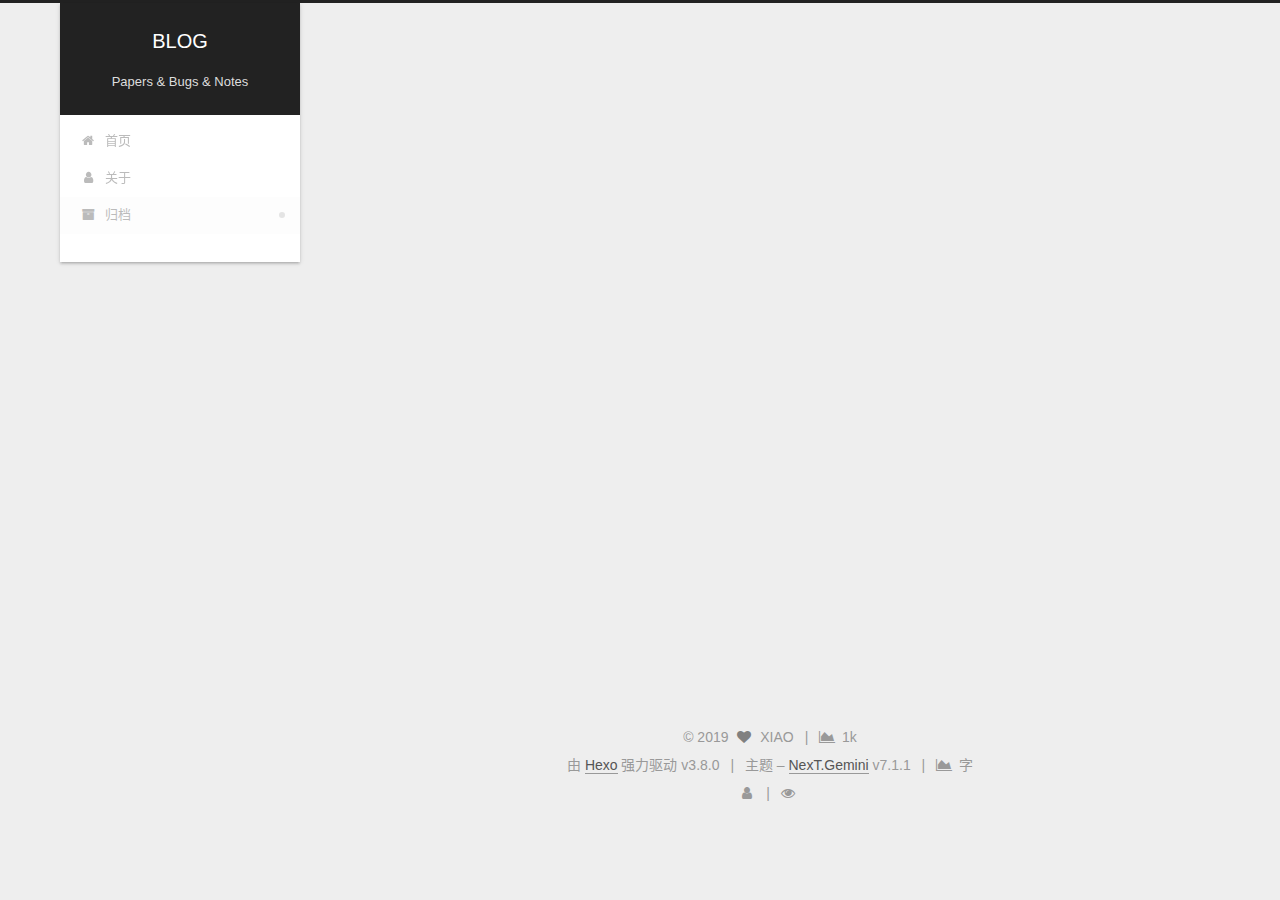
==== commit 06d1c81d: "Site updated: 2019-05-13 09:51:02" ====
--- a/archives/index.html
+++ b/archives/index.html
@@ -509,7 +509,7 @@
       <i class="fa fa-area-chart"></i>
     </span>
     
-    <span title="站点总字数"></span>
+    <span title="站点总字数">1k</span>
   
 
   
@@ -538,7 +538,7 @@
     
 	<span title="post.totalcount">
      字 </span>
-    <!--<span title="站点总字数"></span>-->
+    <!--<span title="站点总字数">1k</span>-->
   
 
 
--- a/css/main.css
+++ b/css/main.css
@@ -1765,7 +1765,7 @@
   width: 4px;
   height: 4px;
   border-radius: 50%;
-  background: #ff85fa;
+  background: #fefffa;
 }
 .feed-link,
 .chat {
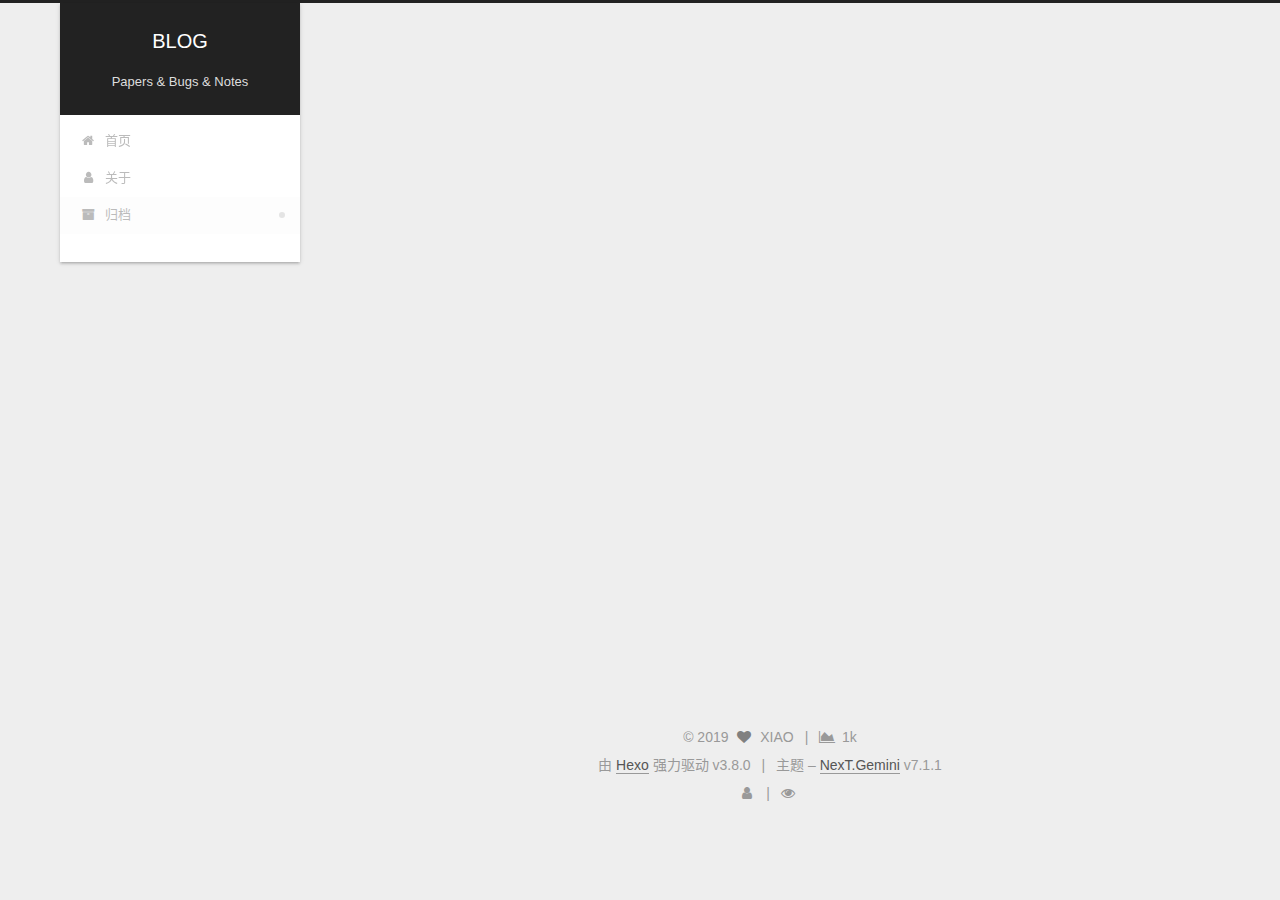
==== commit 76265879: "Site updated: 2019-05-13 14:19:49" ====
--- a/archives/index.html
+++ b/archives/index.html
@@ -529,17 +529,6 @@
 
 
 
-<script async src="https://busuanzi.ibruce.info/busuanzi/2.3/busuanzi.pure.mini.js"></script>
-  
-    <span class="post-meta-divider">|</span>
-    <span class="post-meta-item-icon">
-      <i class="fa fa-area-chart"></i>
-    </span>
-    
-	<span title="post.totalcount">
-     字 </span>
-    <!--<span title="站点总字数">1k</span>-->
-  
 
 
         
--- a/css/main.css
+++ b/css/main.css
@@ -1765,7 +1765,7 @@
   width: 4px;
   height: 4px;
   border-radius: 50%;
-  background: #fefffa;
+  background: #78ff33;
 }
 .feed-link,
 .chat {
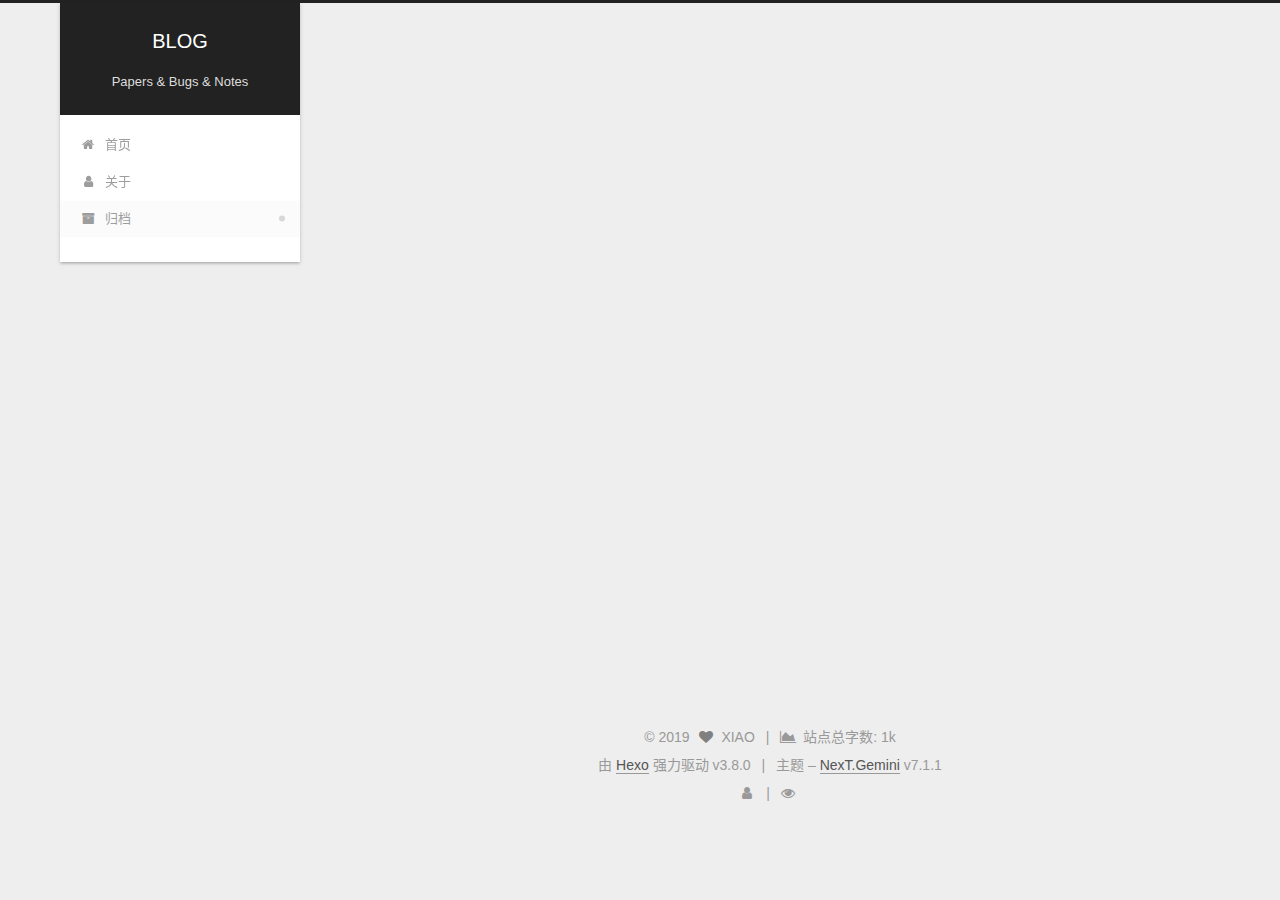
==== commit 15dda1a4: "Site updated: 2019-05-13 14:31:31" ====
--- a/archives/index.html
+++ b/archives/index.html
@@ -509,7 +509,7 @@
       <i class="fa fa-area-chart"></i>
     </span>
     
-    <span title="站点总字数">1k</span>
+    <span title="站点总字数">站点总字数: 1k</span>
   
 
   
--- a/css/main.css
+++ b/css/main.css
@@ -1765,7 +1765,7 @@
   width: 4px;
   height: 4px;
   border-radius: 50%;
-  background: #78ff33;
+  background: #1f26e2;
 }
 .feed-link,
 .chat {
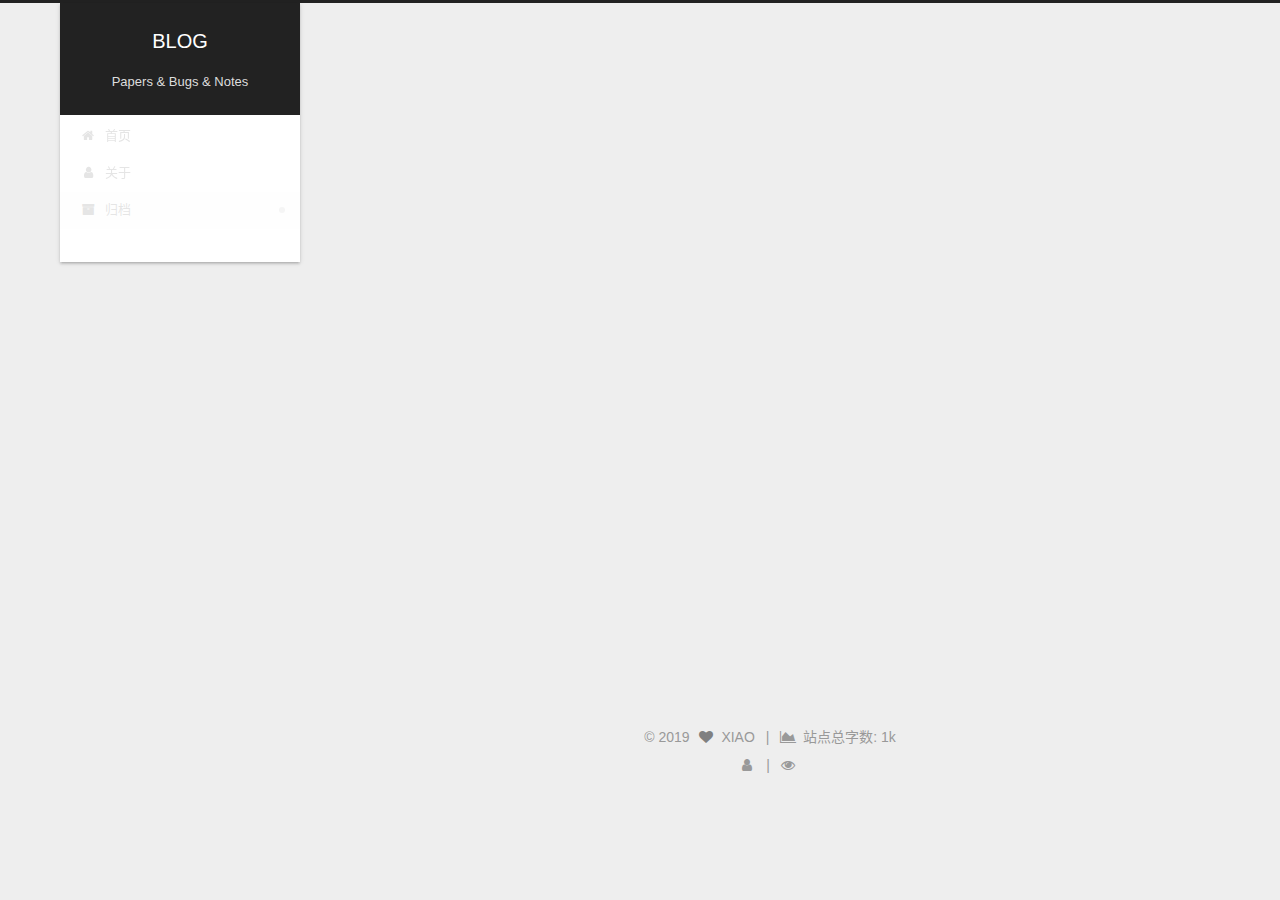
==== commit 9c0bf76f: "Site updated: 2019-05-13 14:57:07" ====
--- a/archives/index.html
+++ b/archives/index.html
@@ -516,15 +516,9 @@
 </div>
 
 
-  <div class="powered-by">由 <a href="https://hexo.io" class="theme-link" rel="noopener" target="_blank">Hexo</a> 强力驱动 v3.8.0</div>
-
-
-
-  <span class="post-meta-divider">|</span>
-
-
-
-  <div class="theme-info">主题 – <a href="https://theme-next.org" class="theme-link" rel="noopener" target="_blank">NexT.Gemini</a> v7.1.1</div>
+
+
+
 
 
 
--- a/css/main.css
+++ b/css/main.css
@@ -1765,7 +1765,7 @@
   width: 4px;
   height: 4px;
   border-radius: 50%;
-  background: #1f26e2;
+  background: #5bffff;
 }
 .feed-link,
 .chat {
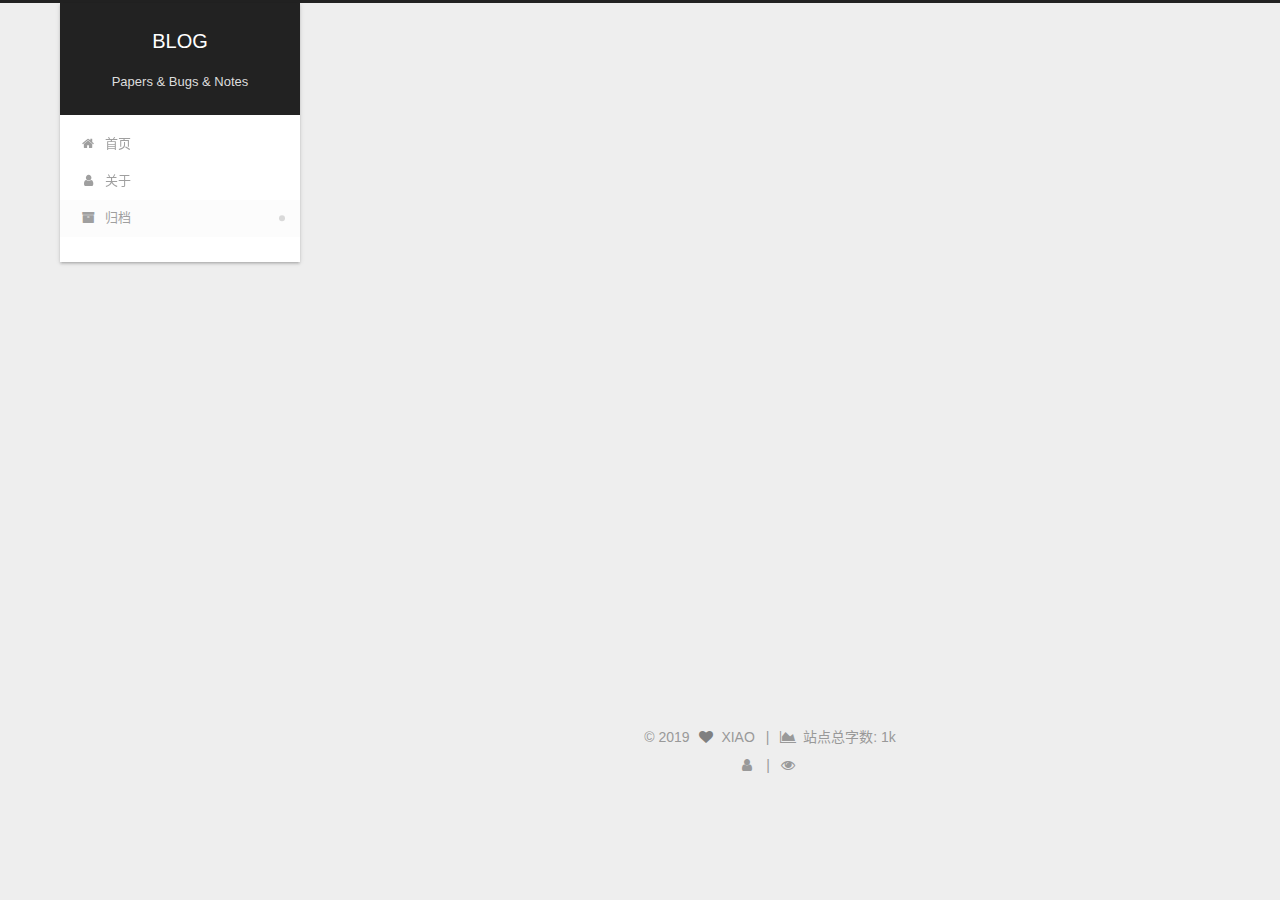
==== commit a41ecc15: "Site updated: 2019-05-14 19:20:13" ====
--- a/archives/index.html
+++ b/archives/index.html
@@ -458,7 +458,33 @@
               
 
               
-
+                
+                
+                <div class="site-state-item site-state-categories">
+                  
+                    
+                    
+                      
+                    
+                    <span class="site-state-item-count">1</span>
+                    <span class="site-state-item-name">分类</span>
+                  
+                </div>
+              
+
+              
+                
+                
+                <div class="site-state-item site-state-tags">
+                  
+                    
+                    
+                      
+                    
+                    <span class="site-state-item-count">1</span>
+                    <span class="site-state-item-name">标签</span>
+                  
+                </div>
               
             </nav>
           
--- a/css/main.css
+++ b/css/main.css
@@ -1765,7 +1765,7 @@
   width: 4px;
   height: 4px;
   border-radius: 50%;
-  background: #5bffff;
+  background: #ff12d7;
 }
 .feed-link,
 .chat {
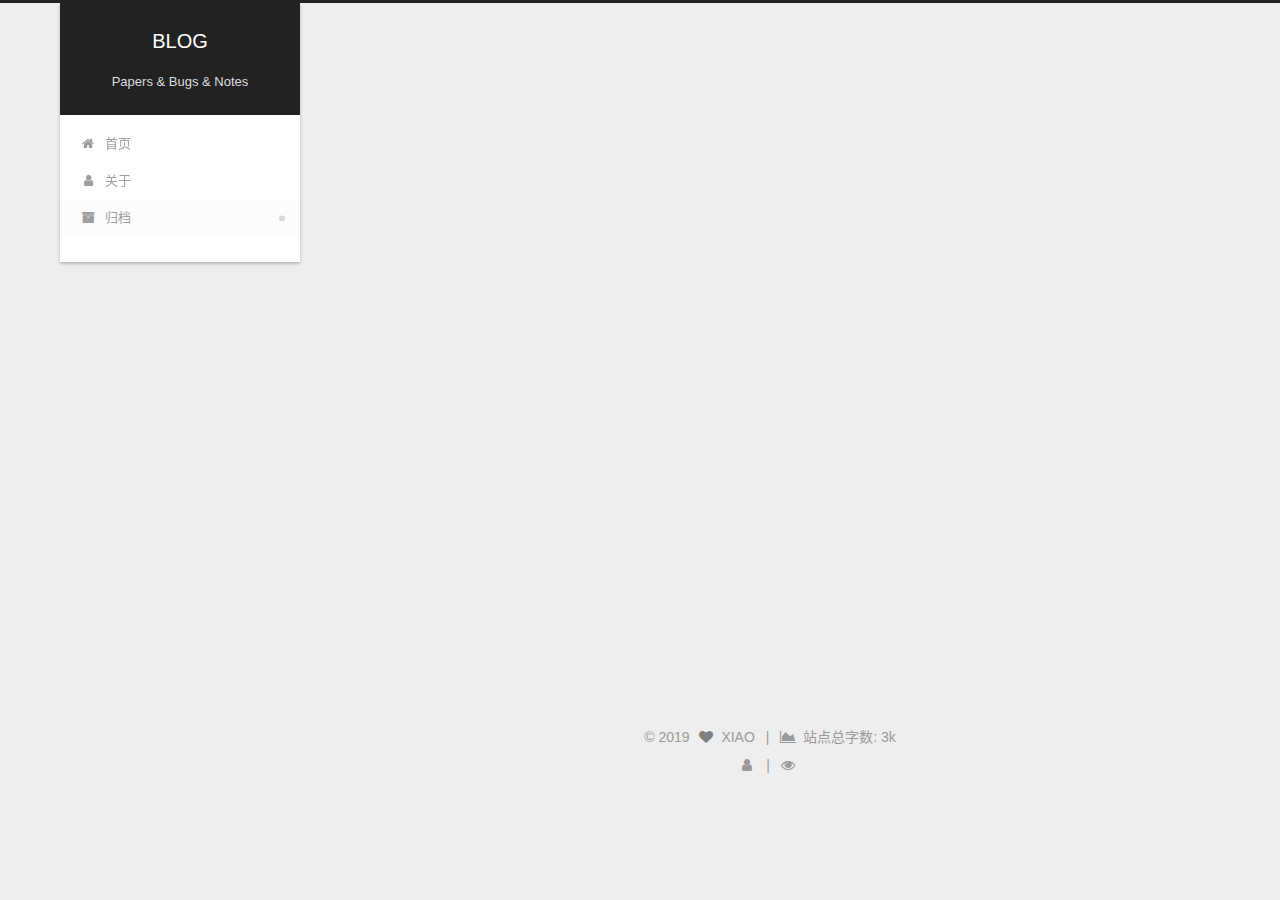
==== commit e676ffe2: "Site updated: 2019-05-14 19:32:43" ====
--- a/archives/index.html
+++ b/archives/index.html
@@ -323,7 +323,7 @@
         
           
         
-        嗯..! 目前共计 2 篇日志。 继续努力。
+        嗯..! 目前共计 3 篇日志。 继续努力。
       </span>
       
 
@@ -348,9 +348,44 @@
 
       <h2 class="post-title">
         
+          <a class="post-title-link" href="/2019/05/14/AE-YunchaoWei/" itemprop="url">
+            
+              <span itemprop="name">Adversarial Erasing</span>
+            
+          </a>
+        
+      </h2>
+
+      <div class="post-meta">
+        <time class="post-time" itemprop="dateCreated" datetime="2019-05-14T19:23:26+08:00" content="2019-05-14">
+          05-14
+        </time>
+      </div>
+
+    </header>
+  </article>
+
+
+
+      
+
+        
+        
+        
+
+        
+        
+
+        
+
+  <article class="post post-type-normal" itemscope itemtype="http://schema.org/Article">
+    <header class="post-header">
+
+      <h2 class="post-title">
+        
           <a class="post-title-link" href="/2019/05/12/test-site/" itemprop="url">
             
-              <span itemprop="name">test\_site</span>
+              <span itemprop="name">test_site</span>
             
           </a>
         
@@ -451,7 +486,7 @@
                 
                   <a href="/archives/">
                 
-                    <span class="site-state-item-count">2</span>
+                    <span class="site-state-item-count">3</span>
                     <span class="site-state-item-name">日志</span>
                   </a>
                 </div>
@@ -466,7 +501,9 @@
                     
                       
                     
-                    <span class="site-state-item-count">1</span>
+                      
+                    
+                    <span class="site-state-item-count">2</span>
                     <span class="site-state-item-name">分类</span>
                   
                 </div>
@@ -535,7 +572,7 @@
       <i class="fa fa-area-chart"></i>
     </span>
     
-    <span title="站点总字数">站点总字数: 1k</span>
+    <span title="站点总字数">站点总字数: 3k</span>
   
 
   
--- a/css/main.css
+++ b/css/main.css
@@ -1765,7 +1765,7 @@
   width: 4px;
   height: 4px;
   border-radius: 50%;
-  background: #ff12d7;
+  background: #b84aff;
 }
 .feed-link,
 .chat {
